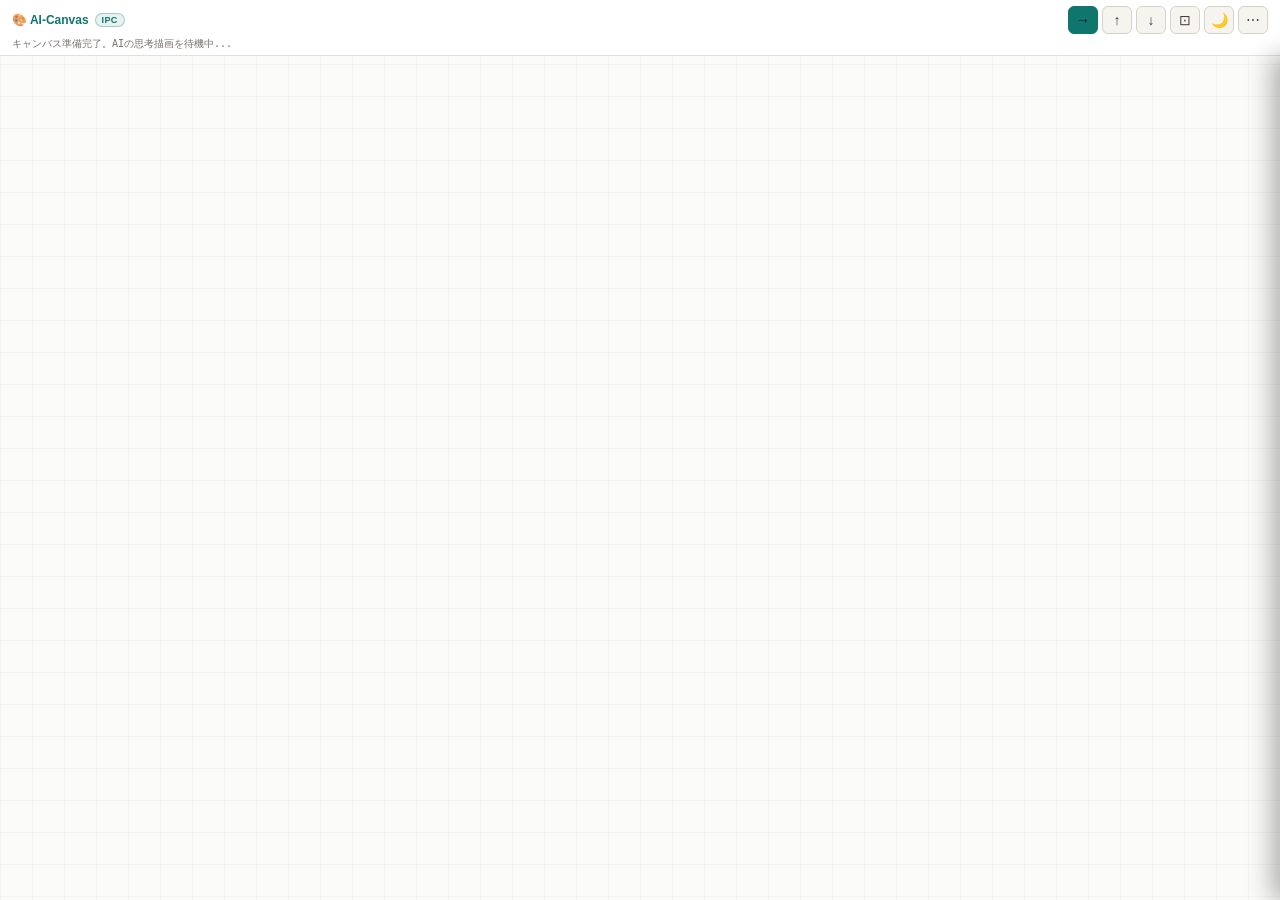
==== index.html @ afdad646 "fix(export)+feat(ui): export シェルを index.export.html 優先に／既定テーマを明るく export: GUI export のシェル取得を index.e" ====
<!DOCTYPE html>
<html lang="ja">
<head>
  <meta charset="UTF-8">
  <title>AI-Canvas — Serverless Interactive Thinking Canvas</title>
  <!-- KaTeX (ローカル最優先 + CDNフォールバック) -->
  <link rel="stylesheet" href="./vendor/katex/katex.min.css" onerror="this.onerror=null;this.href='https://cdn.jsdelivr.net/npm/katex@0.16.11/dist/katex.min.css';" />
  <script src="./vendor/katex/katex.min.js" onerror="this.onerror=null;const s=document.createElement('script');s.src='https://cdn.jsdelivr.net/npm/katex@0.16.11/dist/katex.min.js';document.head.appendChild(s);"></script>
  <style>
    :root {
      /* 🌙 Cool Cyber (デフォルト) */
      --bg-body: #0b0f19;
      --grid-stroke: rgba(255, 255, 255, 0.04);
      --header-bg: rgba(15, 23, 42, 0.88);
      --header-border: #334155;
      --brand-color: #38bdf8;
      --badge-bg: rgba(56, 189, 248, 0.15);
      --badge-border: rgba(56, 189, 248, 0.3);
      --badge-color: #38bdf8;
      --btn-bg: #1e293b;
      --btn-color: #cbd5e1;
      --btn-border: #475569;
      --btn-hover-bg: #334155;
      --btn-hover-color: #f8fafc;
      --btn-hover-border: #38bdf8;
      --log-color: #94a3b8;
      --edge-stroke: #64748b;
      --edge-label: #94a3b8;
      --arrow-fill: #38bdf8;
      --hit-box-fill: #0f172a;
      
      /* コンポーネント共通 */
      --card-bg: #1e293b;
      --card-border: #334155;
      --card-text: #f8fafc;
      --card-sub: #94a3b8;
      --math-bg: #1e293b;
      --math-border: #10b981;
      --math-label: #10b981;
      --math-text: #f8fafc;
      --text-node-bg: rgba(30,41,59,0.85);
      --text-node-border: #475569;
      --text-node-title: #f8fafc;
      --text-node-body: #cbd5e1;
      --svg-node-bg: rgba(15,23,42,0.7);
      --svg-node-border: #f59e0b;
      --svg-node-title: #f59e0b;
      --table-bg: rgba(15,23,42,0.92);
      --table-th-bg: rgba(51,65,85,0.6);
      --table-th-border: #475569;
      --table-th-color: #f8fafc;
      --table-td-border: rgba(255,255,255,0.07);
      --table-td-color: #cbd5e1;
      --table-td-first: #93c5fd;
      --group-bg: rgba(15,23,42,0.45);
      --group-border: #38bdf8;
    }

    body.theme-natural {
      /* ☀️ Natural & White (手作り・生成りノート風) */
      --bg-body: #fbfbfa;
      --grid-stroke: rgba(60, 50, 40, 0.08);
      --header-bg: rgba(255, 255, 255, 0.94);
      --header-border: #e2e0d8;
      --brand-color: #0f766e;
      --badge-bg: rgba(15, 118, 110, 0.1);
      --badge-border: rgba(15, 118, 110, 0.3);
      --badge-color: #0f766e;
      --btn-bg: #f5f4ef;
      --btn-color: #44403c;
      --btn-border: #d6d3c7;
      --btn-hover-bg: #e7e5dc;
      --btn-hover-color: #1c1917;
      --btn-hover-border: #0f766e;
      --log-color: #78716c;
      --edge-stroke: #78716c;
      --edge-label: #57534e;
      --arrow-fill: #44403c;
      --hit-box-fill: #ffffff;
      
      /* コンポーネント共通 (生成り・紙・万年筆風) */
      --card-bg: #ffffff;
      --card-border: #dcd9ce;
      --card-text: #1c1917;
      --card-sub: #78716c;
      --math-bg: #f0fdf4;
      --math-border: #059669;
      --math-label: #047857;
      --math-text: #064e3b;
      --text-node-bg: #ffffff;
      --text-node-border: #d6d3c7;
      --text-node-title: #1c1917;
      --text-node-body: #44403c;
      --svg-node-bg: #fffbeb;
      --svg-node-border: #d97706;
      --svg-node-title: #b45309;
      --table-bg: #ffffff;
      --table-th-bg: #f5f4ef;
      --table-th-border: #d6d3c7;
      --table-th-color: #1c1917;
      --table-td-border: rgba(0,0,0,0.06);
      --table-td-color: #44403c;
      --table-td-first: #0f766e;
      --group-bg: rgba(245, 244, 239, 0.65);
      --group-border: #78716c;
    }

    * { box-sizing: border-box; margin: 0; padding: 0; user-select: none; }
    button, input, select, textarea { font-family: inherit; }
    body, html {
      width: 100%; height: 100%; overflow: hidden;
      font-family: -apple-system, BlinkMacSystemFont, "Segoe UI", "Hiragino Sans", "Hiragino Kaku Gothic ProN", "Yu Gothic UI", "Yu Gothic", Meiryo, sans-serif;
      background: var(--bg-body); color: var(--card-text); transition: background 0.25s, color 0.25s;
    }

    :root { --header-h: 56px; }

    /* 上部ヘッダー（コンパクト・2段） */
    #header {
      position: absolute; top: 0; left: 0; right: 0; height: var(--header-h);
      background: var(--header-bg); backdrop-filter: blur(10px);
      border-bottom: 1px solid var(--header-border);
      display: flex; flex-direction: column; justify-content: center;
      padding: 4px 12px 2px; z-index: 1000; transition: all 0.25s; gap: 2px;
    }
    .header-row { display: flex; align-items: center; width: 100%; min-height: 0; }
    .header-main { justify-content: space-between; gap: 8px; }
    .header-log { height: 16px; }
    .brand { font-size: 12px; font-weight: 700; color: var(--brand-color); display: flex; align-items: center; gap: 6px; flex-shrink: 0; }
    .badge { font-size: 9px; font-weight: 600; padding: 1px 6px; border-radius: 999px; letter-spacing: 0.04em; }
    .badge-ipc { background: var(--badge-bg); color: var(--badge-color); border: 1px solid var(--badge-border); }
    .toolbar-primary { display: flex; align-items: center; gap: 4px; flex-wrap: wrap; justify-content: flex-end; }
    .btn-group { display: flex; gap: 4px; align-items: center; }
    .btn { background: var(--btn-bg); color: var(--btn-color); border: 1px solid var(--btn-border); padding: 4px 10px; border-radius: 6px; font-size: 11px; font-weight: 600; cursor: pointer; transition: all 0.2s; }
    .btn:hover { background: var(--btn-hover-bg); color: var(--btn-hover-color); border-color: var(--btn-hover-border); }
    .btn-icon {
      background: var(--btn-bg); color: var(--btn-color); border: 1px solid var(--btn-border);
      width: 30px; height: 28px; padding: 0; border-radius: 6px; font-size: 14px; line-height: 1;
      cursor: pointer; transition: all 0.2s; display: inline-flex; align-items: center; justify-content: center;
    }
    .btn-icon:hover { background: var(--btn-hover-bg); color: var(--btn-hover-color); border-color: var(--btn-hover-border); }
    .layout-dir-btn.active { background: var(--brand-color, #38bdf8); color: #0b1220; border-color: var(--brand-color, #38bdf8); font-weight: 700; }
    .menu-wrap { position: relative; }
    .header-menu {
      position: absolute; right: 0; top: calc(100% + 4px); min-width: 168px;
      background: var(--header-bg); border: 1px solid var(--header-border); border-radius: 8px;
      box-shadow: 0 8px 24px rgba(0,0,0,0.35); padding: 4px; z-index: 1100;
    }
    .header-menu.hidden { display: none; }
    .header-menu .menu-item {
      display: block; width: 100%; text-align: left; background: none; border: none;
      color: var(--btn-color); font-size: 11px; font-weight: 600; padding: 8px 10px; border-radius: 6px; cursor: pointer;
    }
    .header-menu .menu-item:hover { background: var(--btn-hover-bg); color: var(--btn-hover-color); }
    #log-bar { font-size: 10px; color: var(--log-color); font-family: monospace; white-space: nowrap; overflow: hidden; text-overflow: ellipsis; width: 100%; }

    /* メインキャンバス */
    #canvas { width: 100%; height: 100%; display: block; }
    .grid-line { stroke: var(--grid-stroke); stroke-width: 1; }

    /* 共通オブジェクトスタイル */
    .canvas-obj { cursor: grab; touch-action: none; user-select: none; }
    .canvas-obj:active { cursor: grabbing; }
    .canvas-obj.dragging { filter: drop-shadow(0 14px 28px rgba(0,0,0,0.75)); }

    /* エッジ */
    .edge-path { fill: none; stroke-linecap: round; stroke-width: 1.6; }
    .edge-path:not([stroke]) { stroke: var(--edge-stroke); }
    .edge-label:not([fill]) { fill: var(--edge-label); }
    .edge-label { font-size: 11px; font-weight: 600; text-anchor: middle; dominant-baseline: middle; }

    /* HTML foreignObject スタイル (ドラッグが親要素に確実に届くよう設定) */
    foreignObject { pointer-events: none; }
    .html-container { width: 100%; height: 100%; overflow: hidden; }

    /* 🌟 選択中ノードのフォーカスハイライト */
    .canvas-obj.selected > rect:first-child {
      filter: drop-shadow(0 0 12px rgba(56, 189, 248, 0.95)) !important;
      stroke: var(--brand-color) !important;
      stroke-width: 2.5px !important;
    }
    /* 🌟 グループ選択時の破線枠ハイライト */
    .canvas-obj[data-type="group"].selected > rect:first-child {
      stroke-dasharray: 8, 4 !important;
      stroke-width: 2.8px !important;
      filter: drop-shadow(0 0 14px rgba(56, 189, 248, 0.9)) !important;
    }

    /* 🌟 エッジ選択時のフォーカスハイライト (+0.5KB 設計) */
    .edge-path.selected {
      stroke: var(--brand-color) !important;
      stroke-width: 4.5px !important;
      filter: drop-shadow(0 0 10px rgba(56, 189, 248, 0.95)) !important;
    }
    .edge-label.selected {
      fill: var(--brand-color) !important;
      font-weight: 800 !important;
    }

    

    /* 🔗 ドラッグ結線プレビュー線 */
    #temp-edge {
      fill: none; stroke: var(--brand-color); stroke-width: 2.5; stroke-dasharray: 4,4;
      pointer-events: none; display: none;
    }

    /* 📄 詳細パネル (Side Slide-in Drawer) */
    #detail-panel {
      position: absolute; top: var(--header-h); right: 0; bottom: 0; width: 380px; max-width: 90vw;
      background: var(--header-bg); backdrop-filter: blur(16px);
      border-left: 1px solid var(--header-border);
      box-shadow: -8px 0 24px rgba(0,0,0,0.3);
      transform: translateX(100%); transition: transform 0.28s cubic-bezier(0.16, 1, 0.3, 1);
      display: flex; flex-direction: column; z-index: 1050;
      color: var(--card-text); box-sizing: border-box;
    }
    #detail-panel.open {
      transform: translateX(0);
    }
    .panel-header {
      padding: 12px 16px; border-bottom: 1px solid var(--header-border);
      display: flex; align-items: center; justify-content: space-between;
    }
    .panel-badge {
      font-size: 10px; font-weight: 700; padding: 2px 7px; border-radius: 999px; text-transform: uppercase;
      background: var(--badge-bg); color: var(--badge-color); border: 1px solid var(--badge-border);
    }
    .panel-close-btn {
      background: none; border: none; color: var(--log-color); font-size: 15px; font-weight: 700;
      cursor: pointer; padding: 3px 7px; border-radius: 4px; transition: all 0.2s;
    }
    .panel-close-btn:hover {
      background: rgba(255,255,255,0.1); color: var(--card-text);
    }
    .panel-content {
      flex: 1; overflow-y: auto; padding: 16px 20px; font-size: 13px; line-height: 1.65;
    }
    .panel-content h1 { font-size: 16px; font-weight: 800; margin: 8px 0 6px 0; color: var(--card-text); border-bottom: 1px solid var(--header-border); padding-bottom: 4px; }
    .panel-content h2 { font-size: 14px; font-weight: 700; margin: 10px 0 4px 0; color: var(--card-text); }
    .panel-content p { margin: 8px 0; color: var(--card-text); }
    .panel-content ul { margin: 6px 0 10px 18px; padding: 0; color: var(--card-text); }
    .panel-content li { margin-bottom: 4px; }
    .panel-content strong { color: var(--brand-color); font-weight: 700; }
    .panel-content .math-block { margin: 12px 0; padding: 10px 12px; background: var(--math-bg); border-radius: 8px; border: 1px solid var(--math-border); text-align: center; overflow-x: auto; max-width: 100%; }
    table.canvas-data-table {
      width: 100%; border-collapse: collapse; font-size: 11px; text-align: left;
    }
    .panel-content table.canvas-data-table { margin: 10px 0 14px; }
    table.canvas-data-table th,
    table.canvas-data-table td {
      border: 1px solid var(--table-td-border); padding: 5px 8px; vertical-align: top;
    }
    table.canvas-data-table th {
      background: var(--table-th-bg); color: var(--table-th-color); font-weight: 700;
      border-color: var(--table-th-border);
    }
    table.canvas-data-table td { color: var(--table-td-color); }
    table.canvas-data-table tr.canvas-table-stripe td {
      background: rgba(255, 255, 255, 0.03);
    }
    body.theme-natural table.canvas-data-table tr.canvas-table-stripe td {
      background: rgba(0, 0, 0, 0.02);
    }
    table.canvas-data-table td.canvas-table-lead {
      color: var(--table-td-first); font-weight: 600;
    }
    .panel-conn-section { margin-top: 18px; padding-top: 12px; border-top: 1px solid var(--header-border); }
    .panel-conn-section h2 { font-size: 12px; margin-bottom: 8px; }
    .panel-conn-section ul { list-style: none; margin: 0; padding: 0; }
    .panel-conn-section li { margin-bottom: 6px; }
    .panel-conn-jump {
      background: none; border: 1px solid var(--header-border); color: var(--brand-color);
      font-size: 11px; padding: 4px 8px; border-radius: 6px; cursor: pointer; width: 100%; text-align: left;
    }
    .panel-conn-jump:hover { background: rgba(56, 189, 248, 0.08); border-color: var(--brand-color); }
    #help-overlay {
      position: fixed; inset: 0; background: rgba(0,0,0,0.55); z-index: 2000; display: none;
      align-items: center; justify-content: center; padding: 24px;
    }
    #help-overlay.open { display: flex; }
    #help-overlay .help-card {
      max-width: 420px; background: var(--header-bg); border: 1px solid var(--header-border);
      border-radius: 12px; padding: 20px 22px; font-size: 13px; line-height: 1.55; box-shadow: 0 16px 48px rgba(0,0,0,0.35);
    }
    #help-overlay h2 { font-size: 15px; margin-bottom: 10px; }
    #help-overlay kbd { font-family: monospace; font-size: 11px; padding: 2px 5px; border-radius: 4px; background: var(--btn-bg); border: 1px solid var(--btn-border); }
    .panel-footer {
      padding: 10px 16px; border-top: 1px solid var(--header-border); font-size: 11px; color: var(--log-color);
      background: rgba(0,0,0,0.04); display: flex; justify-content: space-between; align-items: center;
    }

    

    /* 🌟 アプリ全体スプリットレイアウト */
    #app-container {
      display: flex; width: 100vw; height: 100vh; overflow: hidden;
      background: var(--bg-body); position: relative;
    }

    

    

    /* 🎨 キャンバス側ペイン */
    #canvas-pane {
      flex: 1; height: 100%; position: relative; overflow: hidden;
    }

    
  </style>
</head>
<body class="theme-natural">

  <div id="app-container">
    

    <!-- 🎨 キャンバスペイン -->
    <div id="canvas-pane">
      

      <div id="header">
        <div class="header-row header-main">
          <div class="brand">
            <span>🎨 AI-Canvas</span>
            <span class="badge badge-ipc" title="WebView2 IPC・ポートゼロ">IPC</span>
          </div>
          <div class="toolbar-primary">
            <button type="button" class="btn-icon layout-dir-btn active" data-dir="LR" title="横に整列 (→)" aria-label="横に整列" onclick="Canvas.autoLayout('LR')">→</button>
            <button type="button" class="btn-icon layout-dir-btn" data-dir="BT" title="縦・下から上へ (↑)" aria-label="縦に整列（上向き）" onclick="Canvas.autoLayout('BT')">↑</button>
            <button type="button" class="btn-icon layout-dir-btn" data-dir="TB" title="縦・上から下へ (↓)" aria-label="縦に整列（下向き）" onclick="Canvas.autoLayout('TB')">↓</button>
            <button type="button" class="btn-icon" title="全体表示 (Fit)" aria-label="全体表示" onclick="Canvas.fitView()">⊡</button>
            <button type="button" class="btn-icon" id="theme-btn" title="Cool Cyber へ" aria-label="テーマ切替" onclick="Canvas.toggleTheme()">🌙</button>
            <div class="menu-wrap">
              <button type="button" class="btn-icon" title="その他" aria-label="その他メニュー" onclick="Canvas.toggleHeaderMenu()">⋯</button>
              <div id="header-menu" class="header-menu hidden">
                <button type="button" class="menu-item" onclick="Canvas.clear(); Canvas.toggleHeaderMenu(true)">🧹 リセット</button>
                <button type="button" class="menu-item" onclick="Canvas.exportHTML(); Canvas.toggleHeaderMenu(true)">💾 単体HTML保存</button>
                <button type="button" class="menu-item" id="menu-detail-only" onclick="Canvas.toggleDetailOnly()">📄 詳細: 常に開く</button>
              </div>
            </div>
          </div>
        </div>
        <div class="header-row header-log">
          <div id="log-bar">キャンバス準備完了。AIの思考描画を待機中...</div>
        </div>
      </div>

      <!-- 📄 詳細パネル (Side Slide-in Drawer) -->
      <div id="detail-panel">
        <div class="panel-header">
          <div style="display:flex; align-items:center; gap:8px;">
            <span id="panel-type-badge" class="panel-badge">CARD</span>
            <span id="panel-node-id" style="font-size:12px; font-family:monospace; color:var(--log-color);">#id</span>
          </div>
          <div style="display:flex; align-items:center; gap:2px;">
            
            <button class="panel-close-btn" onclick="Canvas.closeDetailPanel()" title="閉じる (Esc)">✕</button>
          </div>
        </div>
        <div id="panel-body" class="panel-content"></div>
        <div class="panel-footer">
          <span id="panel-connections">🔗 接続: なし</span>
          <span style="font-size:10px; opacity:0.7;">キー: [↑↓←→] 移動 / [Esc] 閉じる</span>
        </div>
      </div>

      <div id="help-overlay" role="dialog" aria-label="ショートカットヘルプ" onclick="if(event.target===this)Canvas.toggleHelp(false)">
        <div class="help-card" onclick="event.stopPropagation()">
          <h2>ショートカット</h2>
          <p><kbd>↑↓←→</kbd> 近傍ノードへフォーカス（詳細パネルが開いているときだけ内容も更新）</p>
          <p><kbd>Esc</kbd> 詳細パネルを閉じる（選択リングは維持）</p>
          <p><kbd>?</kbd> このヘルプの表示 / 閉じる</p>
          <p style="margin-top:12px;font-size:11px;color:var(--log-color);">ノードをクリックすると詳細パネルを開きます。</p>
          <button type="button" class="btn-icon" style="margin-top:14px;width:100%;" onclick="Canvas.toggleHelp(false)">閉じる</button>
        </div>
      </div>

      

      <svg id="canvas">
        <defs>
          <!-- グリッド -->
          <pattern id="grid" width="32" height="32" patternUnits="userSpaceOnUse">
            <path d="M 32 0 L 0 0 0 32" fill="none" class="grid-line" />
          </pattern>
          <!-- 矢印マーカー -->
          <marker id="arrow" viewBox="0 0 10 10" refX="8" refY="5" markerWidth="6" markerHeight="6" orient="auto-start-reverse">
            <path id="arrow-path" d="M 0 1.5 L 8 5 L 0 8.5 z" fill="var(--arrow-fill)" />
          </marker>
        </defs>

        <rect width="100%" height="100%" fill="url(#grid)" />

        <!-- レイヤー -->
        <g id="edges-layer"></g>
        <path id="temp-edge" />
        <g id="objects-layer"></g>
      </svg>
    </div> <!-- /#canvas-pane -->
  </div> <!-- /#app-container -->

  <script type="text/plain" id="canvas-initial-dsl" data-encoding="base64"></script>

  <script>
    // 汎用安全数値ヘルパー (グローバル)
    function safeNum(val, fallback = 0) {
      const n = Number(val);
      return isFinite(n) ? n : fallback;
    }

    function safeFixed(val, digits = 1) {
      const n = Number(val);
      return isFinite(n) ? n.toFixed(digits) : "0.0";
    }

    // DSL の \n を改行へ戻す。$...$ / $$...$$ の内側は LaTeX（\nu 等）を保護する。
    // これにより、英文行頭など「改行の直後が英字」の場合でも改行が復元される。
    function unescapeDetailMarkdown(raw) {
      if (!raw) return '';
      const s = String(raw);
      let out = '';
      let inMath = false;
      for (let i = 0; i < s.length; i++) {
        const ch = s[i];
        if (ch === '$') {
          if (s[i + 1] === '$') { inMath = !inMath; out += '$$'; i++; }
          else { inMath = !inMath; out += '$'; }
          continue;
        }
        if (ch === '\\' && s[i + 1] === 'n') {
          const next = s[i + 2];
          if (!inMath || next === undefined || !/[a-zA-Z]/.test(next)) {
            out += '\n';
            i++;
            continue;
          }
        }
        out += ch;
      }
      return out;
    }

    // SVG 断片の軽量サニタイズ（script / foreignObject / on* ハンドラ / javascript: を除去）。
    // 注: DSL はローカル作者（人間・AI）を信頼する前提。本関数は defense-in-depth。
    function sanitizeSvgMarkup(raw) {
      if (raw == null) return '';
      return String(raw)
        .replace(/<\s*script[\s\S]*?<\s*\/\s*script\s*>/gi, '')
        .replace(/<\s*script\b[^>]*>/gi, '')
        .replace(/<\s*foreignObject[\s\S]*?<\s*\/\s*foreignObject\s*>/gi, '')
        .replace(/\son[a-z]+\s*=\s*("[^"]*"|'[^']*'|[^\s>]+)/gi, '')
        .replace(/(href|xlink:href)\s*=\s*("|')?\s*javascript:[^"'>\s]*/gi, '');
    }

    function normalizeLatexForKatex(expr) {
      if (expr == null) return '';
      let s = String(expr).replace(/\u00a5/g, '\\').replace(/¥/g, '\\').trim();
      let prev;
      do {
        prev = s;
        s = s.replace(/\\{2}(?=[a-zA-Z])/g, '\\');
      } while (s !== prev);
      return s;
    }

    const CANVAS_SCHEMA_VERSION = 1;

    function renderKatexInto(container, expr, displayMode) {
      const clean = normalizeLatexForKatex(expr);
      if (!clean) return;
      const run = () => {
        if (!window.katex) return false;
        try {
          container.textContent = '';
          katex.render(clean, container, { displayMode: !!displayMode, throwOnError: false });
          return true;
        } catch (e) {
          container.textContent = clean;
          return false;
        }
      };
      if (!run()) {
        let retries = 0;
        const timer = setInterval(() => {
          retries += 1;
          if (run() || retries > 30) clearInterval(timer);
        }, 100);
      }
    }

    const INLINE_MD_TOKEN = /(\$\$[\s\S]+?\$\$|\$(?:\\.|[^\$\\])+\$|\*\*[^*]+\*\*|`[^`]+`)/g;

    function renderInlineFormatting(text, container) {
      if (!text) return;
      const parts = String(text).split(INLINE_MD_TOKEN);
      parts.forEach(part => {
        if (!part) return;
        if (part.startsWith('$$') && part.endsWith('$$')) {
          const span = document.createElement('span');
          span.className = 'math-block';
          renderKatexInto(span, part.slice(2, -2), true);
          container.appendChild(span);
        } else if (part.startsWith('$') && part.endsWith('$')) {
          const span = document.createElement('span');
          renderKatexInto(span, part.slice(1, -1), false);
          container.appendChild(span);
        } else if (part.startsWith('**') && part.endsWith('**')) {
          const strong = document.createElement('strong');
          renderInlineFormatting(part.slice(2, -2), strong);
          container.appendChild(strong);
        } else if (part.startsWith('`') && part.endsWith('`')) {
          const code = document.createElement('code');
          code.style.cssText = 'background:rgba(255,255,255,0.08); padding:2px 5px; border-radius:4px; font-size:11px; font-family:monospace;';
          code.textContent = part.slice(1, -1);
          container.appendChild(code);
        } else {
          container.appendChild(document.createTextNode(part));
        }
      });
    }

    const CanvasTable = (function () {
      function isMarkdownRow(line) {
        const t = String(line).trim();
        return t.length > 0 && t.startsWith('|') && t.endsWith('|');
      }

      function isMarkdownSeparator(line) {
        const t = String(line).trim();
        if (!isMarkdownRow(t)) return false;
        return t.replace(/\|/g, '').replace(/[\s:\-]/g, '').length === 0;
      }

      function parseMarkdownCells(line) {
        const t = String(line).trim();
        return t.slice(1, -1).split('|').map((c) => c.trim());
      }

      function parseNodeFields(headersRaw, rowsRaw) {
        const headers = String(headersRaw || '')
          .split(',')
          .map((s) => s.trim())
          .filter(Boolean);
        const rows = String(rowsRaw || '')
          .split(';')
          .map((r) => r.trim())
          .filter(Boolean)
          .map((r) => r.split('|').map((c) => c.trim()));
        return { headers, rows };
      }

      function parseMarkdownBlock(block) {
        const spec = { headers: [], rows: [] };
        if (!block || !block.length) return spec;
        let bodyStart = 0;
        if (block.length > 1 && isMarkdownSeparator(block[1])) {
          spec.headers = parseMarkdownCells(block[0]);
          bodyStart = 2;
        }
        for (let i = bodyStart; i < block.length; i++) {
          spec.rows.push(parseMarkdownCells(block[i]));
        }
        return spec;
      }

      function estimateSize(spec) {
        const colCount = Math.max(
          1,
          spec.headers.length,
          spec.rows[0] ? spec.rows[0].length : 0
        );
        const rowCount = Math.max(1, spec.rows.length);
        const headerRows = spec.headers.length ? 1 : 0;
        return {
          w: Math.max(220, Math.min(560, colCount * 115 + 24)),
          h: Math.max(90, 36 + (rowCount + headerRows) * 28 + 16)
        };
      }

      function fillCell(el, text, richFn) {
        if (richFn) richFn(String(text == null ? '' : text), el);
        else el.textContent = text == null ? '' : String(text);
      }

      function appendTable(container, spec, opts) {
        if (!container || !spec) return null;
        opts = opts || {};
        const tbl = document.createElement('table');
        tbl.className = opts.tableClass || 'canvas-data-table';
        const richFn = opts.richCells || null;
        const stripe = opts.stripe !== false;
        const leadCol = !!opts.firstColEmphasis;

        if (spec.headers && spec.headers.length) {
          const thead = document.createElement('thead');
          const tr = document.createElement('tr');
          spec.headers.forEach((h) => {
            const th = document.createElement('th');
            fillCell(th, h, richFn);
            tr.appendChild(th);
          });
          thead.appendChild(tr);
          tbl.appendChild(thead);
        }

        if (spec.rows && spec.rows.length) {
          const tbody = document.createElement('tbody');
          spec.rows.forEach((cells, idx) => {
            const tr = document.createElement('tr');
            if (stripe && idx % 2 === 1) tr.classList.add('canvas-table-stripe');
            cells.forEach((c, cIdx) => {
              const td = document.createElement('td');
              if (leadCol && cIdx === 0) td.classList.add('canvas-table-lead');
              fillCell(td, c, richFn);
              tr.appendChild(td);
            });
            tbody.appendChild(tr);
          });
          tbl.appendChild(tbody);
        }

        container.appendChild(tbl);
        return tbl;
      }

      return {
        isMarkdownRow,
        isMarkdownSeparator,
        parseNodeFields,
        parseMarkdownBlock,
        estimateSize,
        appendTable
      };
    })();

    function utf8FromBase64(b64) {
      const bin = atob(b64);
      const bytes = new Uint8Array(bin.length);
      for (let i = 0; i < bin.length; i++) bytes[i] = bin.charCodeAt(i);
      return new TextDecoder('utf-8').decode(bytes);
    }

    function utf8ToBase64(text) {
      const bytes = new TextEncoder().encode(String(text));
      let bin = '';
      bytes.forEach((b) => { bin += String.fromCharCode(b); });
      return btoa(bin);
    }

    function readEmbeddedDsl() {
      const el = document.getElementById('canvas-initial-dsl');
      if (!el) return '';
      const raw = (el.textContent || '').trim();
      if (!raw) return '';
      try {
        if (el.getAttribute('data-encoding') === 'base64') {
          return utf8FromBase64(raw);
        }
        return raw;
      } catch (err) {
        console.error('[readEmbeddedDsl]', err);
        return '';
      }
    }

    // =========================================================================
    // 🏛️ 1. Canvas Core (最小不変エンジン)
    // =========================================================================
    const Canvas = window.Canvas = (function() {
      const svg = document.getElementById('canvas');
      const objectsLayer = document.getElementById('objects-layer');
      const edgesLayer = document.getElementById('edges-layer');
      const logBar = document.getElementById('log-bar');

      const objects = new Map(); // id -> { id, type, x, y, w, h, data, el }
      const edges = [];          // [{ u, v, label, style? }]
      const registry = new Map(); // type -> { render: fn, getDimensions: fn }

      function normalizeEdgeStyle(style) {
        if (!style || typeof style !== 'object') return null;
        const out = {};
        const stroke = style.stroke || style.color;
        if (stroke && /^#([0-9a-fA-F]{3}|[0-9a-fA-F]{6})$/.test(String(stroke).trim())) {
          out.stroke = String(stroke).trim();
        }
        if (style.arrow_color && /^#([0-9a-fA-F]{3}|[0-9a-fA-F]{6})$/.test(String(style.arrow_color).trim())) {
          out.arrow_color = String(style.arrow_color).trim();
        }
        if (style.width != null && style.width !== '') {
          const w = Number(style.width);
          if (isFinite(w) && w > 0 && w <= 12) out.width = w;
        }
        if (style.dash != null && String(style.dash).trim()) {
          const dStr = String(style.dash).trim();
          out.dash = (dStr === 'dashed' || dStr === 'true') ? '5,4' : dStr;
        }
        if (style.arrow === 'double') {
          out.arrow = 'double';
        } else if (style.arrow === 'none' || style.arrow === false || style.arrow === 'false' || style.arrow === '0') {
          out.arrow = 'none';
        }
        return Object.keys(out).length ? out : null;
      }

      function edgeStyleFromNodeProps(props) {
        const d = props.edge_dash || props.dash || ((props.edge_style === 'dashed' || props.style === 'dashed') ? '5,4' : undefined);
        return normalizeEdgeStyle({
          stroke: props.edge_color || props.edge_stroke,
          arrow_color: props.edge_arrow_color || props.arrow_color,
          width: props.edge_width,
          dash: d,
          arrow: props.edge_arrow
        });
      }

      // 🌟 エッジ色に一致する矢印マーカーを動的生成・再利用
      function getOrCreateArrowMarker(color) {
        if (!color) return 'url(#arrow)';
        const cleanId = 'arrow_' + String(color).replace(/[^a-zA-Z0-9]/g, '_');
        if (!document.getElementById(cleanId)) {
          const defs = svg.querySelector('defs');
          if (defs) {
            const marker = document.createElementNS('http://www.w3.org/2000/svg', 'marker');
            marker.id = cleanId;
            marker.setAttribute('viewBox', '0 0 10 10');
            marker.setAttribute('refX', '8');
            marker.setAttribute('refY', '5');
            marker.setAttribute('markerWidth', '6');
            marker.setAttribute('markerHeight', '6');
            marker.setAttribute('orient', 'auto-start-reverse');
            const p = document.createElementNS('http://www.w3.org/2000/svg', 'path');
            p.setAttribute('d', 'M 0 1.5 L 8 5 L 0 8.5 z');
            p.setAttribute('fill', color);
            marker.appendChild(p);
            defs.appendChild(marker);
          }
        }
        return `url(#${cleanId})`;
      }

      function applyEdgeAppearance(path, lbl, edge) {
        if (!path) return;
        const st = edge.style || {};

        // 注意: SVG の presentation 属性（stroke-width 等）は CSS に負けるため、
        //       inline style で適用する（.edge-path { stroke-width: 2.2 } を上書き）。
        if (st.stroke) {
          path.style.setProperty('stroke', st.stroke);
          if (lbl) lbl.style.setProperty('fill', st.stroke);
        } else {
          path.style.removeProperty('stroke');
          if (lbl) lbl.style.removeProperty('fill');
        }
        if (st.width != null) {
          path.style.setProperty('stroke-width', String(st.width));
        } else {
          path.style.removeProperty('stroke-width');
        }
        if (st.dash) {
          path.style.setProperty('stroke-dasharray', st.dash);
        } else {
          path.style.removeProperty('stroke-dasharray');
        }
        const markerColor = st.arrow_color || st.stroke || '';
        if (st.arrow === 'none' || st.arrow === false) {
          path.removeAttribute('marker-end');
          path.removeAttribute('marker-start');
        } else if (st.arrow === 'double') {
          const m = getOrCreateArrowMarker(markerColor);
          path.setAttribute('marker-end', m);
          path.setAttribute('marker-start', m);
        } else {
          path.setAttribute('marker-end', getOrCreateArrowMarker(markerColor));
          path.removeAttribute('marker-start');
        }
      }

      function createEdgeDom(edge, idx) {
        const edgeId = `edge_${edge.u}_${edge.v}_${idx}`;
        const g = document.createElementNS('http://www.w3.org/2000/svg', 'g');
        g.id = edgeId;
        g.classList.add('canvas-edge');
        const safeLabel = String(edge.label || '').replace(/</g, '');
        g.innerHTML = `
            <path id="hit_${edgeId}" class="edge-hitbox" d="" stroke="transparent" stroke-width="18" fill="none" style="pointer-events:stroke; cursor:pointer;" />
            <path id="path_${edgeId}" class="edge-path" marker-end="url(#arrow)" style="cursor:pointer;" />
            <text id="lbl_${edgeId}" class="edge-label" style="cursor:pointer;">${safeLabel}</text>
          `;
        edgesLayer.appendChild(g);
        applyEdgeAppearance(
          document.getElementById('path_' + edgeId),
          document.getElementById('lbl_' + edgeId),
          edge
        );

        // 🌟 エッジ選択イベント
        const hitPath = document.getElementById('hit_' + edgeId);
        const edgePath = document.getElementById('path_' + edgeId);
        const edgeLbl = document.getElementById('lbl_' + edgeId);
        const onEdgeClick = (e) => {
          e.stopPropagation();
          selectEdge(idx);
        };
        if (hitPath) hitPath.addEventListener('click', onEdgeClick);
        if (edgePath) edgePath.addEventListener('click', onEdgeClick);
        if (edgeLbl) edgeLbl.addEventListener('click', onEdgeClick);
      }

      // ズーム＆パンの状態
      let vb = { x: 0, y: 0, w: window.innerWidth || 1080, h: window.innerHeight || 720 };
      function updateViewBox() {
        if (!isFinite(vb.x) || !isFinite(vb.y) || !isFinite(vb.w) || !isFinite(vb.h) || vb.w <= 10 || vb.h <= 10) {
          vb = { x: 0, y: 0, w: window.innerWidth || 1080, h: window.innerHeight || 720 };
        }
        svg.setAttribute('viewBox', `${vb.x} ${vb.y} ${vb.w} ${vb.h}`);
        if (typeof selectedNodeId !== 'undefined' && selectedNodeId) updateQuickToolbar(selectedNodeId);
        if (typeof selectedEdgeIdx !== 'undefined' && selectedEdgeIdx !== null) updateEdgeQuickToolbar(selectedEdgeIdx);
      }

      function initZoomPan() {
        vb.w = window.innerWidth || 1080;
        vb.h = window.innerHeight || 720;
        updateViewBox();

        window.addEventListener('resize', () => {
          vb.w = window.innerWidth;
          vb.h = window.innerHeight;
          updateViewBox();
        });

        // ホイールズーム
        svg.addEventListener('wheel', (e) => {
          e.preventDefault();
          const zoomFactor = e.deltaY > 0 ? 1.08 : 0.92;
          const rect = svg.getBoundingClientRect();
          const mouseX = e.clientX - rect.left;
          const mouseY = e.clientY - rect.top;

          const svgX = vb.x + (mouseX / rect.width) * vb.w;
          const svgY = vb.y + (mouseY / rect.height) * vb.h;

          vb.w *= zoomFactor;
          vb.h *= zoomFactor;
          vb.x = svgX - (mouseX / rect.width) * vb.w;
          vb.y = svgY - (mouseY / rect.height) * vb.h;
          updateViewBox();
        }, { passive: false });

        // 背景ドラッグ (パン移動)
        let isPanning = false, startPanX, startPanY;
        svg.addEventListener('pointerdown', (e) => {
          if (e.target.id === 'canvas' || (e.target.tagName === 'rect' && e.target.getAttribute('fill') === 'url(#grid)')) {
            isPanning = true;
            svg.setPointerCapture(e.pointerId);
            startPanX = e.clientX;
            startPanY = e.clientY;
          }
        });
        svg.addEventListener('pointermove', (e) => {
          if (!isPanning) return;
          const rect = svg.getBoundingClientRect();
          const svgW = rect.width > 0 ? rect.width : (window.innerWidth || 1080);
          const svgH = rect.height > 0 ? rect.height : (window.innerHeight || 720);
          const dx = (e.clientX - startPanX) * (vb.w / svgW);
          const dy = (e.clientY - startPanY) * (vb.h / svgH);
          vb.x -= dx;
          vb.y -= dy;
          startPanX = e.clientX;
          startPanY = e.clientY;
          updateViewBox();
        });
        function endPan(e) {
          if (!isPanning) return;
          isPanning = false;
          try { svg.releasePointerCapture(e.pointerId); } catch(_) {}
        }
        svg.addEventListener('pointerup', endPan);
        svg.addEventListener('pointercancel', endPan);
      }

      // 同じノード対（向き問わず）の並行エッジを少しずらすためのオフセット配列を返す
      function computeEdgeOffsets() {
        const groups = new Map();
        edges.forEach((e, i) => {
          const key = e.u < e.v ? `${e.u}|${e.v}` : `${e.v}|${e.u}`;
          if (!groups.has(key)) groups.set(key, []);
          groups.get(key).push(i);
        });
        const offsets = new Array(edges.length).fill(0);
        const gap = 16;
        groups.forEach((list) => {
          if (list.length < 2) return;
          list.forEach((idx, k) => { offsets[idx] = (k - (list.length - 1) / 2) * gap; });
        });
        return offsets;
      }

      function calcEdgePath(ux_raw, uy_raw, uw_raw, uh_raw, vx_raw, vy_raw, vw_raw, vh_raw, off_raw) {
        const off = safeNum(off_raw, 0);
        const ux = safeNum(ux_raw, 0), uy = safeNum(uy_raw, 0);
        const uw = Math.max(20, safeNum(uw_raw, 180)), uh = Math.max(20, safeNum(uh_raw, 80));
        const vx = safeNum(vx_raw, 0), vy = safeNum(vy_raw, 0);
        const vw = Math.max(20, safeNum(vw_raw, 180)), vh = Math.max(20, safeNum(vh_raw, 80));

        const cx_u = ux + uw / 2, cy_u = uy + uh / 2;
        const cx_v = vx + vw / 2, cy_v = vy + vh / 2;
        const dx = cx_v - cx_u, dy = cy_v - cy_u;
        const horizontal = Math.abs(dx) >= Math.abs(dy);
        let p1 = [ux + uw, cy_u], p2 = [vx, cy_v];
        let c1 = [p1[0] + 30, p1[1]], c2 = [p2[0] - 30, p2[1]];

        if (horizontal) {
          if (dx >= 0) {
            p1 = [ux + uw, cy_u]; p2 = [vx, cy_v];
            const dist = Math.max(30, Math.abs(dx) * 0.45);
            c1 = [p1[0] + dist, p1[1]]; c2 = [p2[0] - dist, p2[1]];
          } else {
            p1 = [ux, cy_u]; p2 = [vx + vw, cy_v];
            const dist = Math.max(30, Math.abs(dx) * 0.45);
            c1 = [p1[0] - dist, p1[1]]; c2 = [p2[0] + dist, p2[1]];
          }
        } else {
          if (dy >= 0) {
            p1 = [cx_u, uy + uh]; p2 = [cx_v, vy];
            const dist = Math.max(30, Math.abs(dy) * 0.45);
            c1 = [p1[0], p1[1] + dist]; c2 = [p2[0], p2[1] - dist];
          } else {
            p1 = [cx_u, uy]; p2 = [cx_v, vy + vh];
            const dist = Math.max(30, Math.abs(dy) * 0.45);
            c1 = [p1[0], p1[1] - dist]; c2 = [p2[0], p2[1] + dist];
          }
        }
        // 並行エッジを少しずらす（水平なら Y、垂直なら X 方向）
        if (horizontal) { c1[1] += off; c2[1] += off; } else { c1[0] += off; c2[0] += off; }
        return {
          d: `M ${safeFixed(p1[0])} ${safeFixed(p1[1])} C ${safeFixed(c1[0])} ${safeFixed(c1[1])}, ${safeFixed(c2[0])} ${safeFixed(c2[1])}, ${safeFixed(p2[0])} ${safeFixed(p2[1])}`,
          mx: (safeNum(p1[0]) + safeNum(p2[0])) / 2 + (horizontal ? 0 : off),
          my: (safeNum(p1[1]) + safeNum(p2[1])) / 2 + (horizontal ? off : 0) - 10
        };
      }

      function updateEdges() {
        const offsets = computeEdgeOffsets();
        edges.forEach((edge, idx) => {
          const u = objects.get(edge.u);
          const v = objects.get(edge.v);
          if (!u || !v) return;

          const edgeId = `edge_${edge.u}_${edge.v}_${idx}`;
          const path = document.getElementById('path_' + edgeId);
          const lbl = document.getElementById('lbl_' + edgeId);
          if (!path) return;

          const res = calcEdgePath(u.x, u.y, u.w, u.h, v.x, v.y, v.w, v.h, offsets[idx]);
          const hit = document.getElementById('hit_' + edgeId);
          if (hit) hit.setAttribute('d', res.d);
          path.setAttribute('d', res.d);
          applyEdgeAppearance(path, lbl, edge);
          if (lbl) {
            lbl.setAttribute('x', res.mx);
            lbl.setAttribute('y', res.my);
          }
        });
        if (selectedEdgeIdx !== null) updateEdgeQuickToolbar(selectedEdgeIdx);
      }

      // 🌟 エッジのフォーカス選択管理 & クイックツールバー (+0.5KB)
      let selectedEdgeIdx = null;

      // 🌟 detail を持つノードだけ詳細パネルを開くオプション（既定 off）
      let detailOnlyWithData = false;

      function updateEdgeQuickToolbar(idx) {
        const tb = document.getElementById('edge-quick-toolbar');
        if (!tb) return;
        if (idx === null || idx === undefined || idx < 0 || idx >= edges.length) {
          tb.classList.remove('open');
          return;
        }
        const edge = edges[idx];
        const u = objects.get(edge.u);
        const v = objects.get(edge.v);
        if (!u || !v) {
          tb.classList.remove('open');
          return;
        }
        const res = calcEdgePath(u.x, u.y, u.w, u.h, v.x, v.y, v.w, v.h, computeEdgeOffsets()[idx]);
        const rect = svg.getBoundingClientRect();
        const px = ((res.mx - vb.x) / vb.w) * rect.width;
        const py = ((res.my - vb.y) / vb.h) * rect.height;

        tb.style.left = Math.round(px) + 'px';
        tb.style.top = Math.round(py) + 'px';
        tb.classList.add('open');
      }

      function selectEdge(idx) {
        if (idx !== null && selectedNodeId) {
          const oldNode = document.getElementById('obj_' + selectedNodeId);
          if (oldNode) oldNode.classList.remove('selected');
          selectedNodeId = null;
          window.selectedNodeId = null;
          updateQuickToolbar(null);
        }
        if (selectedEdgeIdx !== null) {
          const oldPath = document.querySelector('.edge-path.selected');
          if (oldPath) oldPath.classList.remove('selected');
          const oldLbl = document.querySelector('.edge-label.selected');
          if (oldLbl) oldLbl.classList.remove('selected');
        }
        if (idx === null || idx < 0 || idx >= edges.length) {
          selectedEdgeIdx = null;
          window.selectedEdgeIdx = null;
          window.selectedEdge = null;
          updateEdgeQuickToolbar(null);
          return;
        }
        selectedEdgeIdx = idx;
        window.selectedEdgeIdx = idx;
        const e = edges[idx];
        window.selectedEdge = { u: e.u, v: e.v, idx: idx, label: e.label, style: e.style };

        const edgeId = `edge_${e.u}_${e.v}_${idx}`;
        const pathEl = document.getElementById('path_' + edgeId);
        const lblEl = document.getElementById('lbl_' + edgeId);
        if (pathEl) pathEl.classList.add('selected');
        if (lblEl) lblEl.classList.add('selected');

        logBar.innerText = `[エッジ選択 🔗] ${e.u} ➔ ${e.v}${e.label ? ' : ' + e.label : ''}`;
        updateEdgeQuickToolbar(idx);

        // エディタ連動
        if (window.EditorApp && window.EditorApp.highlightEdgeLine) {
          window.EditorApp.highlightEdgeLine(e.u, e.v, idx);
        }
      }

      // 🌟 領域（Group）のオートフィット計算 (心地よい余白付き)
      function updateGroups() {
        objects.forEach(gObj => {
          if (gObj.type !== 'group' || !gObj.data || !gObj.data.contains) return;
          const childIds = String(gObj.data.contains)
            .split(/[\s,]+/)
            .map(s => s.trim())
            .filter(Boolean);
          if (childIds.length === 0) return;

          let minX = Infinity, minY = Infinity, maxX = -Infinity, maxY = -Infinity;
          let count = 0;

          childIds.forEach(cId => {
            const child = objects.get(cId);
            if (!child) return;
            const cx = safeNum(child.x, 0);
            const cy = safeNum(child.y, 0);
            const cw = Math.max(20, safeNum(child.w, 180));
            const ch = Math.max(20, safeNum(child.h, 80));

            minX = Math.min(minX, cx);
            minY = Math.min(minY, cy);
            maxX = Math.max(maxX, cx + cw);
            maxY = Math.max(maxY, cy + ch);
            count++;
          });

          if (count === 0 || !isFinite(minX) || !isFinite(maxX)) return;

          // 心地よい余白 (左右・下: 28px, 上部ヘッダー余裕: 38px)
          const pad = 28;
          const padTop = 38;

          gObj.x = minX - pad;
          gObj.y = minY - padTop;
          gObj.w = (maxX - minX) + pad * 2;
          gObj.h = (maxY - minY) + pad + padTop;
          if (gObj.data) {
            gObj.data.x = gObj.x;
            gObj.data.y = gObj.y;
            gObj.data.w = gObj.w;
            gObj.data.h = gObj.h;
          }

          const gEl = document.getElementById('obj_' + gObj.id);
          if (gEl) {
            gEl.setAttribute('transform', `translate(${gObj.x}, ${gObj.y})`);
            const rect = gEl.querySelector('rect');
            if (rect) {
              rect.setAttribute('width', gObj.w);
              rect.setAttribute('height', gObj.h);
            }
            const subText = gEl.querySelector('.group-sub');
            if (subText) {
              subText.setAttribute('y', gObj.h - 12);
            }
          }
        });
      }

      // 🌟 選択・フォーカス状態と詳細パネル管理
      let selectedNodeId = null;

      // 🌟 マイクロMarkdown & KaTeX & SVG レンダラー (容量ゼロ・30行軽量エンジン)
      function renderMicroMarkdown(md, container) {
        if (!md) return;
        const lines = md.split('\n');
        let listEl = null;

        for (let li = 0; li < lines.length; li++) {
          const line = lines[li].trim();
          if (!line) {
            listEl = null;
            continue;
          }

          if (CanvasTable.isMarkdownRow(line)) {
            listEl = null;
            const block = [];
            while (li < lines.length && CanvasTable.isMarkdownRow(lines[li].trim())) {
              block.push(lines[li].trim());
              li++;
            }
            li--;
            CanvasTable.appendTable(container, CanvasTable.parseMarkdownBlock(block), {
              richCells: renderInlineFormatting
            });
            continue;
          }

          if (line.startsWith('# ')) {
            listEl = null;
            const h1 = document.createElement('h1');
            renderInlineFormatting(line.slice(2).trim(), h1);
            container.appendChild(h1);
            continue;
          }
          if (line.startsWith('## ')) {
            listEl = null;
            const h2 = document.createElement('h2');
            renderInlineFormatting(line.slice(3).trim(), h2);
            container.appendChild(h2);
            continue;
          }

          if (line.startsWith('- ') || line.startsWith('* ')) {
            if (!listEl) {
              listEl = document.createElement('ul');
              container.appendChild(listEl);
            }
            const liEl = document.createElement('li');
            renderInlineFormatting(line.slice(2).trim(), liEl);
            listEl.appendChild(liEl);
            continue;
          }
          listEl = null;

          if (line.startsWith('$$') && line.endsWith('$$') && line.length > 4) {
            const mathBox = document.createElement('div');
            mathBox.className = 'math-block';
            renderKatexInto(mathBox, line.slice(2, -2), true);
            container.appendChild(mathBox);
            continue;
          }

          if (line.startsWith('<svg') && line.endsWith('</svg>')) {
            const svgBox = document.createElement('div');
            svgBox.style.cssText = 'margin:12px 0; text-align:center; overflow-x:auto;';
            svgBox.innerHTML = sanitizeSvgMarkup(line);
            container.appendChild(svgBox);
            continue;
          }

          const p = document.createElement('p');
          renderInlineFormatting(line, p);
          container.appendChild(p);
        }
      }

      function isDetailPanelOpen() {
        const panel = document.getElementById('detail-panel');
        return !!(panel && panel.classList.contains('open'));
      }

      function updateConnectionSummary(id) {
        const connLabel = document.getElementById('panel-connections');
        if (!connLabel || !id) return;
        const inCount = edges.filter(e => e.v === id).length;
        const outCount = edges.filter(e => e.u === id).length;
        connLabel.textContent = `🔗 接続: ← 入力 ${inCount}件 / 出力 → ${outCount}件`;
      }

      function appendConnectionSection(id, body) {
        const incoming = edges.filter(e => e.v === id);
        const outgoing = edges.filter(e => e.u === id);
        if (!incoming.length && !outgoing.length) return;

        const sec = document.createElement('div');
        sec.className = 'panel-conn-section';
        const h2 = document.createElement('h2');
        h2.textContent = '接続一覧';
        sec.appendChild(h2);
        const ul = document.createElement('ul');

        const addRow = (dir, peerId, label) => {
          const li = document.createElement('li');
          const btn = document.createElement('button');
          btn.type = 'button';
          btn.className = 'panel-conn-jump';
          const arrow = dir === 'in' ? '←' : '→';
          const lbl = label ? ` 「${label}」` : '';
          btn.textContent = `${arrow} ${peerId}${lbl}`;
          btn.addEventListener('click', (ev) => {
            ev.stopPropagation();
            selectNode(peerId, { openDetail: true });
          });
          li.appendChild(btn);
          ul.appendChild(li);
        };

        incoming.forEach(e => addRow('in', e.u, e.label));
        outgoing.forEach(e => addRow('out', e.v, e.label));
        sec.appendChild(ul);
        body.appendChild(sec);
      }

      // 🛠️ ノード & グループ頭上クイック・ツールバーの位置更新
      function updateQuickToolbar(id) {
        const tbNode = document.getElementById('quick-toolbar');
        const tbGroup = document.getElementById('group-quick-toolbar');
        if (!id || !objects.has(id)) {
          if (tbNode) tbNode.classList.remove('open');
          if (tbGroup) tbGroup.classList.remove('open');
          return;
        }
        const obj = objects.get(id);
        const rect = svg.getBoundingClientRect();

        if (obj.type === 'group') {
          if (tbNode) tbNode.classList.remove('open');
          if (!tbGroup) return;
          // グループ見出し（左上バッジ付近）の少し上に配置
          const px = ((obj.x + 130 - vb.x) / vb.w) * rect.width;
          const py = ((obj.y + 10 - vb.y) / vb.h) * rect.height;
          tbGroup.style.left = Math.round(px) + 'px';
          tbGroup.style.top = Math.round(py) + 'px';
          tbGroup.classList.add('open');
        } else {
          if (tbGroup) tbGroup.classList.remove('open');
          if (!tbNode) return;
          const px = ((obj.x + obj.w / 2 - vb.x) / vb.w) * rect.width;
          const py = ((obj.y - vb.y) / vb.h) * rect.height;
          tbNode.style.left = Math.round(px) + 'px';
          tbNode.style.top = Math.round(py) + 'px';
          tbNode.classList.add('open');
        }
      }

      function selectNode(id, opts) {
        const openDetail = !opts || opts.openDetail !== false;

        if (selectedNodeId) {
          const oldEl = document.getElementById('obj_' + selectedNodeId);
          if (oldEl) oldEl.classList.remove('selected');
        }

        if (!id || !objects.has(id)) {
          selectedNodeId = null;
          window.selectedNodeId = null;
          closeDetailPanel({ clearSelection: true });
          updateQuickToolbar(null);
          return;
        }

        const obj = objects.get(id);

        selectEdge(null);
        selectedNodeId = id;
        window.selectedNodeId = id;
        const el = document.getElementById('obj_' + id);
        if (el) el.classList.add('selected');

        if (obj.type === 'group') {
          closeDetailPanel({ clearSelection: false });
          updateQuickToolbar(id);
          const childCount = obj.data && obj.data.contains ? String(obj.data.contains).split(/[\s,]+/).filter(Boolean).length : 0;
          logBar.innerText = `[選択 🔲] グループ '${id}' (所属ノード: ${childCount}件)`;
          if (window.EditorApp && window.EditorApp.highlightNodeLine) {
            window.EditorApp.highlightNodeLine(id);
          }
          return;
        }

        updateConnectionSummary(id);

        if (!openDetail) {
          logBar.innerText = `[フォーカス] ノード '${id}'`;
          return;
        }

        // detail を持つノードだけ詳細パネルを開くオプション:
        // detail が無ければパネルを開かず（開いていれば閉じ）、選択リングだけ残す。
        if (detailOnlyWithData && !(obj.data && obj.data.detail)) {
          closeDetailPanel({ clearSelection: false });
          updateConnectionSummary(id);
          updateQuickToolbar(id);
          logBar.innerText = `[フォーカス] ノード '${id}'（detail なし → 詳細パネル非表示）`;
          return;
        }

        const panel = document.getElementById('detail-panel');
        const badge = document.getElementById('panel-type-badge');
        const idLabel = document.getElementById('panel-node-id');
        const body = document.getElementById('panel-body');

        if (panel && body) {
          if (badge) badge.textContent = obj.type.toUpperCase();
          if (idLabel) idLabel.textContent = '#' + obj.id;

          body.innerHTML = '';
          const d = obj.data || {};

          if (d.detail) {
            renderMicroMarkdown(unescapeDetailMarkdown(d.detail), body);
          } else {
            // 容量ゼロ設計：既存属性から自動生成
            const titleEl = document.createElement('h1');
            titleEl.textContent = d.title || obj.id;
            body.appendChild(titleEl);

            if (d.sub) {
              const subEl = document.createElement('p');
              subEl.style.cssText = 'color:var(--card-sub); font-size:12px; margin-top:-2px;';
              subEl.textContent = d.sub;
              body.appendChild(subEl);
            }

            if (d.content) {
              const contentEl = document.createElement('p');
              contentEl.textContent = d.content;
              body.appendChild(contentEl);
            }
          }

          // 型固有の内容は detail の有無に関わらず表示（math の LaTeX・svg・table が消えないように）
          if (obj.type === 'math' && d.latex) {
            const mathBox = document.createElement('div');
            mathBox.className = 'math-block';
            renderKatexInto(mathBox, d.latex, true);
            body.appendChild(mathBox);
          }

          if (obj.type === 'svg' && d.svg_content) {
            const svgBox = document.createElement('div');
            svgBox.style.cssText = 'margin:12px 0; text-align:center;';
            svgBox.innerHTML = sanitizeSvgMarkup(d.svg_content);
            body.appendChild(svgBox);
          }

          if (obj.type === 'table' && (d.headers || d.rows)) {
            CanvasTable.appendTable(
              body,
              CanvasTable.parseNodeFields(d.headers || d.cols, d.rows),
              { firstColEmphasis: true }
            );
          }

          if (!d.detail) {
            const autoNote = document.createElement('div');
            autoNote.style.cssText = 'margin-top:16px; padding:8px 10px; background:rgba(255,255,255,0.03); border-radius:6px; font-size:11px; color:var(--log-color); border-left:2px solid var(--brand-color);';
            autoNote.innerHTML = '💡 <strong>ヒント:</strong> DSLに <code>detail="..."</code> を記述すると、Markdown・数式・SVGによる専用解説を展開できます。';
            body.appendChild(autoNote);
          }

          appendConnectionSection(id, body);
          panel.classList.add('open');
        }
        updateQuickToolbar(id);
        logBar.innerText = `[選択] ノード '${id}' を選択しました (詳細パネル表示)`;
      }

      function closeDetailPanel(opts) {
        const clearSelection = opts && opts.clearSelection;
        const panel = document.getElementById('detail-panel');
        if (panel) panel.classList.remove('open');
        if (clearSelection && selectedNodeId) {
          const oldEl = document.getElementById('obj_' + selectedNodeId);
          if (oldEl) oldEl.classList.remove('selected');
          selectedNodeId = null;
          const connLabel = document.getElementById('panel-connections');
          if (connLabel) connLabel.textContent = '🔗 接続: なし';
        }
        updateQuickToolbar(null);
      }

      // キャンバス背景クリックで詳細パネル・エッジ選択・クイックツールバーを解除
      svg.addEventListener('click', (e) => {
        if (e.target.id === 'canvas' || (e.target.tagName === 'rect' && e.target.getAttribute('fill') === 'url(#grid)')) {
          closeDetailPanel({ clearSelection: true });
          selectEdge(null);
          updateQuickToolbar(null);
        }
      });

      // 🌟 方向キーでの空間的フォーカス移動 (Spatial Navigation)
      window.addEventListener('keydown', (e) => {
        const activeTag = document.activeElement ? document.activeElement.tagName.toLowerCase() : '';
        if (activeTag === 'input' || activeTag === 'textarea') return;

        if (e.key === 'Escape') {
          closeDetailPanel();
          Canvas.toggleHelp(false);
          return;
        }

        if (e.key === '?' && !e.ctrlKey && !e.metaKey && !e.altKey) {
          e.preventDefault();
          Canvas.toggleHelp();
          return;
        }

        const keepPanelOpen = isDetailPanelOpen();
        const focusOpts = { openDetail: keepPanelOpen || detailOnlyWithData };

        const dirMap = {
          'ArrowRight': 'R',
          'ArrowLeft':  'L',
          'ArrowDown':  'D',
          'ArrowUp':    'U'
        };
        const dir = dirMap[e.key];
        if (!dir) return;

        const nodeList = Array.from(objects.values()).filter(o => o.type !== 'group');
        if (nodeList.length === 0) return;

        e.preventDefault();

        // 選択中ノードがなければ左上のノードを選択
        if (!selectedNodeId || !objects.has(selectedNodeId)) {
          nodeList.sort((a, b) => (a.x + a.y) - (b.x + b.y));
          selectNode(nodeList[0].id, focusOpts);
          return;
        }

        const curr = objects.get(selectedNodeId);
        const currCx = curr.x + curr.w / 2;
        const currCy = curr.y + curr.h / 2;

        let bestNode = null;
        let bestDist = Infinity;

        nodeList.forEach(cand => {
          if (cand.id === curr.id) return;
          const candCx = cand.x + cand.w / 2;
          const candCy = cand.y + cand.h / 2;
          const dx = candCx - currCx;
          const dy = candCy - currCy;

          let inCone = false;
          let primaryDist = 0;
          let secondaryDist = 0;

          if (dir === 'R') {
            inCone = (dx > 10) && (Math.abs(dy) <= dx * 1.5);
            primaryDist = dx; secondaryDist = Math.abs(dy);
          } else if (dir === 'L') {
            inCone = (dx < -10) && (Math.abs(dy) <= (-dx) * 1.5);
            primaryDist = -dx; secondaryDist = Math.abs(dy);
          } else if (dir === 'D') {
            inCone = (dy > 10) && (Math.abs(dx) <= dy * 1.5);
            primaryDist = dy; secondaryDist = Math.abs(dx);
          } else if (dir === 'U') {
            inCone = (dy < -10) && (Math.abs(dx) <= (-dy) * 1.5);
            primaryDist = -dy; secondaryDist = Math.abs(dx);
          }

          if (inCone) {
            const score = primaryDist + secondaryDist * 1.2;
            if (score < bestDist) {
              bestDist = score;
              bestNode = cand;
            }
          }
        });

        // コーン内で見つからなければ同半平面の最近傍
        if (!bestNode) {
          nodeList.forEach(cand => {
            if (cand.id === curr.id) return;
            const candCx = cand.x + cand.w / 2;
            const candCy = cand.y + cand.h / 2;
            const dx = candCx - currCx;
            const dy = candCy - currCy;

            let inHalf = false;
            if (dir === 'R' && dx > 10) inHalf = true;
            if (dir === 'L' && dx < -10) inHalf = true;
            if (dir === 'D' && dy > 10) inHalf = true;
            if (dir === 'U' && dy < -10) inHalf = true;

            if (inHalf) {
              const dist = Math.hypot(dx, dy);
              if (dist < bestDist) {
                bestDist = dist;
                bestNode = cand;
              }
            }
          });
        }

        if (bestNode) {
          selectNode(bestNode.id, focusOpts);
        }
      });

      // 🌟 中央集権型ドラッグ＆クリックマネージャー
      let activeDrag = null; // { id, el, startX, startY, initX, initY, moved }

      window.addEventListener('pointermove', (e) => {
        // 🌟 結線ドラッグ追従（activeDrag とは独立。Shift 結線時は activeDrag は null）
        if (connectDrag) {
          const pt = getSvgCoords(e.clientX, e.clientY);
          const tempEdge = document.getElementById('temp-edge');
          if (tempEdge) {
            tempEdge.setAttribute('d', `M ${connectDrag.fromX} ${connectDrag.fromY} L ${pt.x} ${pt.y}`);
          }
          return;
        }

        if (!activeDrag) return;
        const dragDist = Math.hypot(e.clientX - activeDrag.startX, e.clientY - activeDrag.startY);
        if (dragDist > 5) {
          activeDrag.moved = true;
        }
        if (!activeDrag.moved) return;

        const rect = svg.getBoundingClientRect();
        const svgW = rect.width > 0 ? rect.width : (window.innerWidth || 1080);
        const svgH = rect.height > 0 ? rect.height : (window.innerHeight || 720);
        let scaleX = vb.w / svgW;
        let scaleY = vb.h / svgH;
        if (!isFinite(scaleX) || scaleX <= 0) scaleX = 1;
        if (!isFinite(scaleY) || scaleY <= 0) scaleY = 1;

        const obj = objects.get(activeDrag.id);
        if (!obj) return;

        const targetX = activeDrag.initX + (e.clientX - activeDrag.startX) * scaleX;
        const targetY = activeDrag.initY + (e.clientY - activeDrag.startY) * scaleY;
        const dx = targetX - obj.x;
        const dy = targetY - obj.y;

        obj.x = targetX;
        obj.y = targetY;
        if (obj.data) {
          obj.data.x = obj.x;
          obj.data.y = obj.y;
        }
        activeDrag.el.setAttribute('transform', `translate(${obj.x}, ${obj.y})`);

        // 🌟 グループドラッグ時: 包含する子ノード群も一緒に平行移動
        if (obj.type === 'group' && obj.data && obj.data.contains) {
          const childIds = String(obj.data.contains).split(/[\s,]+/).map(s => s.trim()).filter(Boolean);
          childIds.forEach(cId => {
            const child = objects.get(cId);
            if (!child) return;
            child.x += dx;
            child.y += dy;
            if (child.data) {
              child.data.x = child.x;
              child.data.y = child.y;
            }
            const cEl = document.getElementById('obj_' + cId);
            if (cEl) cEl.setAttribute('transform', `translate(${child.x}, ${child.y})`);
          });
        }

        updateEdges();
        updateGroups();
        if (selectedNodeId === activeDrag.id) updateQuickToolbar(activeDrag.id);
      });

      // 座標変換ヘルパー
      function getSvgCoords(clientX, clientY) {
        const rect = svg.getBoundingClientRect();
        const scaleX = vb.w / (rect.width || 1);
        const scaleY = vb.h / (rect.height || 1);
        return {
          x: vb.x + (clientX - rect.left) * scaleX,
          y: vb.y + (clientY - rect.top) * scaleY
        };
      }

      // 🌟 ドラッグ結線状態
      let connectDrag = null;

      function onDragEnd(e) {
        // 結線ドラッグ終了判定
        if (connectDrag) {
          const pt = getSvgCoords(e.clientX, e.clientY);
          const tempEdge = document.getElementById('temp-edge');
          if (tempEdge) tempEdge.style.display = 'none';

          // ドロップ先ノードを検出
          let targetId = null;
          objects.forEach((obj, cId) => {
            if (cId === connectDrag.fromId || obj.type === 'group') return;
            if (pt.x >= obj.x && pt.x <= obj.x + obj.w && pt.y >= obj.y && pt.y <= obj.y + obj.h) {
              targetId = cId;
            }
          });

          if (targetId) {
            const fromId = connectDrag.fromId;
            logBar.innerText = `[結線完了 🔗] ${fromId} ➔ ${targetId}`;
            if (window.EditorApp && window.EditorApp.appendEdgeLine) {
              window.EditorApp.appendEdgeLine(fromId, targetId);
            }
          } else {
            logBar.innerText = `[結線キャンセル] 接続先ノード上で離してください`;
          }
          connectDrag = null;
          return;
        }

        if (!activeDrag) return;
        const id = activeDrag.id;
        const el = activeDrag.el;
        const wasMoved = activeDrag.moved;
        el.classList.remove('dragging');
        activeDrag = null;

        // ドラッグ移動していなければ「ノードクリック（選択）」と判定！
        if (!wasMoved) {
          selectNode(id, { openDetail: true });
          return;
        }

        const obj = objects.get(id);
        if (!obj) return;
        obj.manualPos = true;
        if (obj.type === 'group' && obj.data && obj.data.contains) {
          const childIds = String(obj.data.contains).split(/[\s,]+/).map(s => s.trim()).filter(Boolean);
          childIds.forEach(cId => {
            const child = objects.get(cId);
            if (child) child.manualPos = true;
          });
        }
        updateGroups();
        if (selectedNodeId === id) updateQuickToolbar(id);
        logBar.innerText = `[操作] ${obj.type} '${id}' を (${Math.round(obj.x)}, ${Math.round(obj.y)}) へ移動`;

        if (window.pywebview && window.pywebview.api && window.pywebview.api.sync_canvas_state) {
          window.pywebview.api.sync_canvas_state(id, obj.type, obj.x, obj.y, Canvas.getFullState())
            .then(() => { logBar.innerText = `[同期完了] AIとファイル(canvas_state.json)へ完全保存しました！`; })
            .catch(err => { console.error(err); });
        }
      }

      window.addEventListener('pointerup', onDragEnd);
      window.addEventListener('pointercancel', onDragEnd);

      function setupDraggable(el, id) {
        el.addEventListener('pointerdown', (e) => {
          if (e.button !== 0) return; // 左クリックのみ
          e.preventDefault();
          e.stopPropagation();

          const obj = objects.get(id);
          if (!obj) return;

          // 🌟 Shiftキー押下で結線ドラッグモード起動！
          if (e.shiftKey) {
            connectDrag = {
              fromId: id,
              fromX: obj.x + obj.w / 2,
              fromY: obj.y + obj.h / 2
            };
            const tempEdge = document.getElementById('temp-edge');
            if (tempEdge) {
              tempEdge.style.display = 'block';
              tempEdge.setAttribute('d', `M ${connectDrag.fromX} ${connectDrag.fromY} L ${connectDrag.fromX} ${connectDrag.fromY}`);
            }
            logBar.innerText = `[結線開始 🔗] [Shift] を押しながら接続先ノードへドラッグして離してください`;
            return;
          }

          el.classList.add('dragging');
          activeDrag = {
            id: id,
            el: el,
            startX: e.clientX,
            startY: e.clientY,
            initX: obj.x,
            initY: obj.y,
            moved: false
          };
        });
      }

      function buildEmbeddedDslScriptTag(dsl) {
        const body = utf8ToBase64(String(dsl));
        return (
          '<script type="text/plain" id="canvas-initial-dsl" data-encoding="base64">' +
          body +
          '<' +
          '/script>'
        );
      }

      function injectExportDsl(html, dsl) {
        const tag = buildEmbeddedDslScriptTag(dsl);
        const re = /<script\s+[^>]*id="canvas-initial-dsl"[^>]*>[\s\S]*?<\/script>/i;
        if (!re.test(html)) {
          return html;
        }
        return html.replace(re, tag);
      }

      function stripExportRuntimeDom(rootEl) {
        if (!rootEl || !rootEl.querySelector) return;
        // Editor 統合後の DOM クローン経路で巨大化しないよう UI 層を除去
        [
          '#editor-pane',
          '#splitter',
          '#open-editor-btn',
          '#slash-menu',
          '#group-picker-overlay'
        ].forEach((sel) => {
          const node = rootEl.querySelector(sel);
          if (node) node.remove();
        });
        const ol = rootEl.querySelector('#objects-layer');
        const el = rootEl.querySelector('#edges-layer');
        if (ol) ol.innerHTML = '';
        if (el) el.innerHTML = '';
        const panel = rootEl.querySelector('#detail-panel');
        if (panel) {
          panel.classList.remove('open');
          const body = rootEl.querySelector('#panel-body');
          if (body) body.innerHTML = '';
        }
        const help = rootEl.querySelector('#help-overlay');
        if (help) help.classList.remove('open');
        const log = rootEl.querySelector('#log-bar');
        if (log) log.textContent = '単体スナップショット（起動時に DSL から復元）';
      }

      async function fetchExportShellFromDisk() {
        // 配布用 minify シェルを最優先（index.html は開発用・約2倍のサイズ）
        for (const name of ['index.export.html', 'index.html']) {
          try {
            const resp = await fetch(name, { cache: 'no-store' });
            if (!resp.ok) continue;
            const text = await resp.text();
            if (text && text.trim()) {
              if (name === 'index.html') {
                console.warn(
                  '[export] index.export.html が読めませんでした。' +
                    ' canvas_cli.py build-export を実行してください。'
                );
              }
              return text;
            }
          } catch (_) {}
        }
        return null;
      }

      async function assembleExportHtml(dsl) {
        let html = null;
        const api = window.pywebview && window.pywebview.api;
        if (api && typeof api.get_export_shell === 'function') {
          try {
            const shell = await api.get_export_shell();
            if (shell && String(shell).trim()) html = String(shell);
          } catch (err) {
            console.warn('[export] get_export_shell', err);
          }
        }
        if (!html) {
          html = await fetchExportShellFromDisk();
        }
        if (html) {
          if (!/^\s*<!DOCTYPE/i.test(html)) html = '<!DOCTYPE html>\n' + html;
          return injectExportDsl(html, dsl);
        }
        const docClone = document.documentElement.cloneNode(true);
        stripExportRuntimeDom(docClone);
        console.warn('[export] シェル未取得のため DOM クローンを使用します（サイズが大きくなります）');
        return injectExportDsl('<!DOCTYPE html>\n' + docClone.outerHTML, dsl);
      }

      return {
        registerComponent: function(type, componentDef) {
          registry.set(type, componentDef);
        },
        getNodeList: function() {
          const list = [];
          objects.forEach((o, id) => {
            if (o.type !== 'group') {
              const d = o.data || {};
              const title = d.title || d.name || d.label || d.expr || id;
              const color = d.color || d.border || (o.type === 'math' ? '#10b981' : (o.type === 'table' ? '#6366f1' : '#38bdf8'));
              list.push({ id, title, color });
            }
          });
          return list;
        },
        layoutDirection: 'LR',
        getFullState: function() {
          const objs = [];
          objects.forEach(o => {
            const cleanData = Object.assign({}, o.data);
            const item = {
              id: o.id,
              type: o.type,
              w: o.w,
              h: o.h
            };
            if (o.manualPos) {
              item.x = Math.round(o.x);
              item.y = Math.round(o.y);
              cleanData.x = item.x;
              cleanData.y = item.y;
            } else {
              delete cleanData.x;
              delete cleanData.y;
            }
            item.data = cleanData;
            objs.push(item);
          });
          const edgeOut = edges.map((e) => {
            const item = { u: e.u, v: e.v, label: e.label || '' };
            const st = normalizeEdgeStyle(e.style);
            if (st) item.style = st;
            return item;
          });
          return {
            schema_version: CANVAS_SCHEMA_VERSION,
            timestamp: new Date().toISOString(),
            objects: objs,
            edges: edgeOut
          };
        },
        clear: function(skipSync) {
          closeDetailPanel({ clearSelection: true });
          objects.clear();
          edges.length = 0;
          objectsLayer.innerHTML = '';
          edgesLayer.innerHTML = '';
          if (!skipSync) {
            this.syncToPython();
          }
          logBar.innerText = '[クリア] キャンバスをリセットしました';
        },
        loadFromState: function(state) {
          if (!state || !Array.isArray(state.objects) || state.objects.length === 0) {
            return false;
          }
          this.clear(true);
          const sorted = state.objects.slice().sort((a, b) => {
            if (a.type === 'group' && b.type !== 'group') return -1;
            if (b.type === 'group' && a.type !== 'group') return 1;
            return 0;
          });
          sorted.forEach((item) => {
            const data = Object.assign({}, item.data || {}, { id: item.id });
            if (item.x !== undefined && item.y !== undefined) {
              data.x = item.x;
              data.y = item.y;
            }
            this.spawn(item.type, data);
          });
          (state.edges || []).forEach((e) => {
            if (e && e.u && e.v) {
              this.connect(e.u, e.v, { label: e.label || '', style: e.style });
            }
          });
          this.autoLayout();
          sorted.forEach((item) => {
            const data = item.data || {};
            if (data.x !== undefined && data.y !== undefined) {
              const obj = objects.get(item.id);
              if (!obj) return;
              obj.x = safeNum(data.x, obj.x);
              obj.y = safeNum(data.y, obj.y);
              obj.manualPos = true;
              const el = document.getElementById('obj_' + item.id);
              if (el) el.setAttribute('transform', `translate(${obj.x}, ${obj.y})`);
            }
          });
          updateEdges();
          updateGroups();
          this.fitView();
          this.syncToPython();
          return true;
        },
        spawn: function(type, data) {
          const comp = registry.get(type);
          if (!comp) {
            console.error(`Unknown component type: ${type}`);
            return;
          }
          // 既存要素の重複防止 (同名IDがあれば古いDOMを安全に破棄)
          const oldEl = document.getElementById('obj_' + data.id);
          if (oldEl) {
            oldEl.remove();
          }

          const dims = comp.getDimensions ? comp.getDimensions(data) : { w: 180, h: 80 };
          const hasManualPos = (data.x !== undefined && data.y !== undefined);
          const obj = {
            id: data.id,
            type: type,
            x: hasManualPos ? safeNum(data.x, 100) : 100,
            y: hasManualPos ? safeNum(data.y, 100) : 100,
            w: dims.w,
            h: dims.h,
            manualPos: hasManualPos,
            data: data
          };
          objects.set(data.id, obj);

          const g = document.createElementNS('http://www.w3.org/2000/svg', 'g');
          g.id = 'obj_' + data.id;
          g.classList.add('canvas-obj');
          g.setAttribute('data-type', type);
          if (type === 'group') g.classList.add('canvas-group');
          g.setAttribute('transform', `translate(${obj.x}, ${obj.y})`);

          // 当たり判定プレート (hit-box)
          const isGroup = (type === 'group');
          const hitBox = document.createElementNS('http://www.w3.org/2000/svg', 'rect');
          hitBox.setAttribute('width', dims.w);
          hitBox.setAttribute('height', dims.h);
          hitBox.setAttribute('rx', isGroup ? '14' : '10');
          hitBox.setAttribute('fill', isGroup ? (data.bg || 'var(--group-bg)') : 'var(--hit-box-fill)');
          hitBox.setAttribute('stroke', isGroup ? (data.color || 'var(--group-border)') : 'transparent');
          if (isGroup) {
            hitBox.setAttribute('stroke-dasharray', '6,4');
            hitBox.setAttribute('stroke-width', '1.6');
          }
          hitBox.style.cursor = 'grab';
          g.appendChild(hitBox);

          // コンポーネント描画
          comp.render(data, g, dims);

          setupDraggable(g, data.id);
          if (isGroup) {
            objectsLayer.insertBefore(g, objectsLayer.firstChild);
          } else {
            objectsLayer.appendChild(g);
          }
          updateEdges();
          return obj;
        },
        connect: function(uId, vId, labelOrOpts, styleLegacy) {
          let label = '';
          let style = null;
          if (labelOrOpts && typeof labelOrOpts === 'object') {
            label = labelOrOpts.label || '';
            style = normalizeEdgeStyle(labelOrOpts.style);
          } else {
            label = labelOrOpts || '';
            style = normalizeEdgeStyle(styleLegacy);
          }
          const existing = edges.find(e => e.u === uId && e.v === vId);
          if (existing) {
            if (style) {
              existing.style = Object.assign({}, existing.style || {}, style);
              updateEdges();
            }
            return;
          }

          const edge = { u: uId, v: vId, label };
          if (style) edge.style = style;
          edges.push(edge);
          createEdgeDom(edge, edges.length - 1);
          updateEdges();
        },
        // 🌟 自動レイアウトエンジン (→ LR 横 / ↓ TB 縦・上から下 / ↑ BT 縦・下から上)
        autoLayout: function(direction) {
          if (direction !== 'LR' && direction !== 'TB' && direction !== 'BT') {
            direction = this.layoutDirection || 'LR';
          }
          this.layoutDirection = direction;
          const isHorizontal = direction === 'LR';

          const nodeIds = [];
          objects.forEach((obj, id) => {
            if (obj.type === 'group') return;
            nodeIds.push(id);
          });

          // レベル（階層）判定 — サイクル安全（BFS・各ノード一度だけ割当）。
          // 閉路があっても無限ループせず、レベルが膨張しない（source からの段数で意味を保つ）。
          const levels = new Map();
          const adj = new Map();
          const indeg = new Map();
          nodeIds.forEach(id => { levels.set(id, undefined); adj.set(id, []); indeg.set(id, 0); });
          edges.forEach(e => {
            if (adj.has(e.u) && levels.has(e.v)) {
              adj.get(e.u).push(e.v);
              indeg.set(e.v, indeg.get(e.v) + 1);
            }
          });
          // source（入次数0）から開始。閉路のみで source が無い場合は出次数最大を起点に。
          let seeds = nodeIds.filter(id => indeg.get(id) === 0);
          if (seeds.length === 0 && nodeIds.length > 0) {
            let best = nodeIds[0], bestDeg = -1;
            nodeIds.forEach(id => {
              const d = adj.get(id).length;
              if (d > bestDeg) { bestDeg = d; best = id; }
            });
            seeds = [best];
          }
          const queue = [];
          seeds.forEach(id => { levels.set(id, 0); queue.push(id); });
          while (queue.length > 0) {
            const u = queue.shift();
            const lv = levels.get(u);
            (adj.get(u) || []).forEach(v => {
              if (levels.get(v) === undefined) { levels.set(v, lv + 1); queue.push(v); }
            });
          }
          // 起点から到達できない閉路ノードは 0 に寄せる
          nodeIds.forEach(id => { if (levels.get(id) === undefined) levels.set(id, 0); });

          // レベルごとのグループ分け
          const levelGroups = new Map();
          let maxLevel = 0;
          objects.forEach((obj, id) => {
            if (obj.type === 'group') return;
            const lvl = levels.get(id) || 0;
            if (lvl > maxLevel) maxLevel = lvl;
            if (!levelGroups.has(lvl)) levelGroups.set(lvl, []);
            levelGroups.get(lvl).push(id);
          });

          // 配置座標計算
          const startX = 80, startY = 120;
          // 主軸（階層方向）の間隔を副軸（同階層の並び）より広く取り、向きを明確にする
          const gapX = isHorizontal ? 340 : 150;
          const gapY = isHorizontal ? 150 : 250;

          levelGroups.forEach((ids, lvl) => {
            ids.forEach((id, rank) => {
              const obj = objects.get(id);
              if (!obj) return;
              // BT は階層を反転し、根を下・葉を上へ伸ばす
              const depth = direction === 'BT' ? (maxLevel - lvl) : lvl;
              if (isHorizontal) {
                obj.x = startX + lvl * gapX;
                obj.y = startY + rank * gapY;
              } else {
                obj.x = startX + rank * gapX;
                obj.y = startY + depth * gapY;
              }
              obj.manualPos = false;
              if (obj.data) {
                obj.data.x = obj.x;
                obj.data.y = obj.y;
              }
              const el = document.getElementById('obj_' + id);
              if (el) el.setAttribute('transform', `translate(${obj.x}, ${obj.y})`);
            });
          });

          updateEdges();
          updateGroups();
          this.fitView();
          this.syncToPython();
          const dirLabel = direction === 'LR' ? '横 (→)'
            : (direction === 'BT' ? '縦・下から上 (↑)' : '縦・上から下 (↓)');
          logBar.innerText = `[整列完了] ${dirLabel}に自動整列しました！`;
          if (typeof document !== 'undefined' && document.querySelectorAll) {
            document.querySelectorAll('.layout-dir-btn').forEach(btn => {
              btn.classList.toggle('active', btn.dataset.dir === direction);
            });
          }
        },
        // 🌟 簡易DSLパーサ (テキストから一括生成)
        applyDSL: function(dslText) {
          const dslPositions = new Map();
          const lines = dslText.split('\n');
          lines.forEach(line => {
            line = line.trim();
            if (!line || line.startsWith('#')) return;

            // クリア指示
            if (line.toLowerCase() === 'clear' || line.toLowerCase() === 'reset') {
              this.clear();
              return;
            }

            // 🌟 寛容DSLパーサー（正規構文 + 平文メモ + 矢印行）
            let m = line.match(/^([a-z]+):\s*([a-zA-Z0-9_-]+)\s*\[(.*)\]$/);
            let type = '', id = '', props = {};

            if (m) {
              type = m[1];
              id = m[2];
              const rawProps = m[3];
              props = { id: id };
              // \" エスケープ対応（書き手 buildExportDsl / normalizeDslText と対称）。バックスラッシュは保持（LaTeX を壊さない）。
              const propMatches = rawProps.matchAll(/([a-zA-Z0-9_-]+)=(?:"((?:\\.|[^"\\])*)"|'([^']*)'|([^\s,\]]+))/g);
              for (const pm of propMatches) {
                props[pm[1]] = pm[2] !== undefined
                  ? pm[2].replace(/\\"/g, '"')
                  : (pm[3] !== undefined ? pm[3] : pm[4]);
              }
            } else {
              // 1. 矢印ショートハンド: A -> B [: ラベル]
              const arrowMatch = line.match(/^([^\s\-]+)\s*->\s*([^\s:]+)(?:\s*:\s*(.*))?$/);
              if (arrowMatch) {
                this.connect(arrowMatch[1].trim(), arrowMatch[2].trim(), { label: arrowMatch[3] ? arrowMatch[3].trim() : '' });
                return;
              }
              // 2. 未整形行・[タイトル] ➔ 自動カード化
              const rawTitle = line.replace(/^\[(.*)\]$/, '$1').trim();
              if (!rawTitle) return;
              type = 'card';
              id = 'n_' + Math.abs(rawTitle.split('').reduce((a,b)=>{a=((a<<5)-a)+b.charCodeAt(0);return a&a},0)).toString(36);
              props = { id: id, title: rawTitle };
            }

            if (type === 'edge') {
              const fromId = props.from || props.u;
              const toId = props.to || props.v;
              if (fromId && toId) {
                const edgeLabel = props.label || props.link || '';
                const style = normalizeEdgeStyle({
                  stroke: props.color || props.stroke,
                  arrow_color: props.arrow_color,
                  width: props.width,
                  dash: props.dash || props.edge_dash || ((props.edge_style === 'dashed' || props.style === 'dashed') ? '5,4' : undefined),
                  arrow: props.arrow
                });
                this.connect(fromId, toId, { label: edgeLabel, style });
              }
              return;
            }

            if (props.x !== undefined && props.y !== undefined && !(type === 'group' && props.contains)) {
              dslPositions.set(id, {
                x: safeNum(props.x, 0),
                y: safeNum(props.y, 0)
              });
            }

            // オブジェクト生成
            this.spawn(type, props);

            // 接続指定 (to="target_id", label="...") + 任意 edge_* スタイル
            if (props.to) {
              const edgeLabel = props.link || props.edge || props.label || '';
              const style = edgeStyleFromNodeProps(props);
              this.connect(props.to, id, { label: edgeLabel, style });
            }
          });
          this.autoLayout();
          if (dslPositions.size > 0) {
            dslPositions.forEach((pos, id) => {
              const obj = objects.get(id);
              if (!obj) return;
              obj.manualPos = true;
              obj.x = pos.x;
              obj.y = pos.y;
              if (obj.data) {
                obj.data.x = pos.x;
                obj.data.y = pos.y;
              }
              const el = document.getElementById('obj_' + id);
              if (el) el.setAttribute('transform', `translate(${pos.x}, ${pos.y})`);
            });
          }
          updateEdges();
          updateGroups();
          this.fitView();
        },
        // 🌟 全体表示 (Fit - 完全堅牢化)
        fitView: function() {
          if (objects.size === 0) {
            vb = { x: 0, y: 0, w: window.innerWidth || 1080, h: window.innerHeight || 720 };
            updateViewBox();
            logBar.innerText = '[表示] オブジェクトが存在しないため初期表示にリセットしました';
            return;
          }
          let minX = Infinity, minY = Infinity, maxX = -Infinity, maxY = -Infinity;
          let validCount = 0;

          objects.forEach(o => {
            const ox = safeNum(o.x, 0);
            const oy = safeNum(o.y, 0);
            const ow = Math.max(20, safeNum(o.w, 180));
            const oh = Math.max(20, safeNum(o.h, 80));

            minX = Math.min(minX, ox);
            minY = Math.min(minY, oy);
            maxX = Math.max(maxX, ox + ow);
            maxY = Math.max(maxY, oy + oh);
            validCount++;
          });

          if (validCount === 0 || !isFinite(minX) || !isFinite(maxX) || minX >= maxX) {
            vb = { x: 0, y: 0, w: window.innerWidth || 1080, h: window.innerHeight || 720 };
            updateViewBox();
            return;
          }

          const margin = 80;
          vb.x = minX - margin;
          vb.y = minY - margin;
          vb.w = Math.max(400, (maxX - minX) + margin * 2);
          vb.h = Math.max(300, (maxY - minY) + margin * 2);
          updateViewBox();
          logBar.innerText = '[表示] キャンバス全体を画面に収めました (Fit)';
        },
        buildExportDsl: function() {
          const dslLines = ["clear"];
          const skipNodeEdgeProps = new Set(['to', 'link', 'edge', 'edge_color', 'edge_width', 'edge_dash', 'edge_stroke', 'edge_style', 'edge_arrow']);
          objects.forEach(o => {
            const d = o.data || {};
            const props = [];
            const skipCoords = (o.type === 'group' && d.contains) || !o.manualPos;
            if (!skipCoords) {
              props.push(`x=${Math.round(o.x)}`);
              props.push(`y=${Math.round(o.y)}`);
            }
            for (const [k, v] of Object.entries(d)) {
              if (k === 'id' || k === 'x' || k === 'y' || (k === 'w' && d.contains) || (k === 'h' && d.contains)) continue;
              if (skipNodeEdgeProps.has(k)) continue;
              props.push(`${k}="${String(v).replace(/"/g, '\\"')}"`);
            }
            dslLines.push(`${o.type}: ${o.id} [${props.join(', ')}]`);
          });
          if (edges.length > 0) {
            dslLines.push("");
            edges.forEach((e, idx) => {
              const st = e.style || {};
              const eprops = [`from="${e.u}"`, `to="${e.v}"`];
              if (e.label) eprops.push(`label="${String(e.label).replace(/"/g, '\\"')}"`);
              if (st.stroke) eprops.push(`color="${st.stroke}"`);
              if (st.width != null) eprops.push(`width=${st.width}`);
              if (st.dash) eprops.push(`dash="${st.dash}"`);
              if (st.arrow === 'none') eprops.push('arrow=none');
              else if (st.arrow === 'double') eprops.push('arrow=double');
              if (st.arrow_color) eprops.push(`arrow_color="${st.arrow_color}"`);
              dslLines.push(`edge: e${idx + 1} [${eprops.join(', ')}]`);
            });
          }
          return dslLines.join('\n');
        },
        exportHTML: function() {
          const dsl = this.buildExportDsl();
          assembleExportHtml(dsl)
            .then((htmlContent) => {
              const api = (window.pywebview && window.pywebview.api) ? window.pywebview.api : null;
              const fn = api ? (api.export_html || api.exportHtml) : null;
              if (fn) {
                fn.call(api, htmlContent)
                  .then(res => { logBar.innerText = `[保存成功 💾] ${res}`; })
                  .catch(err => { logBar.innerText = `[保存エラー ⚠️] ${err}`; });
              } else if (api && api.sync_canvas_state) {
                api.sync_canvas_state("__EXPORT_HTML__", "system", 0, 0, { raw_html: htmlContent })
                  .then(() => { logBar.innerText = '[保存成功 💾] ダウンロードフォルダへ保存しました！'; })
                  .catch(err => { logBar.innerText = `[保存エラー ⚠️] ${err}`; });
              } else {
                const blob = new Blob([htmlContent], { type: 'text/html;charset=utf-8' });
                const url = URL.createObjectURL(blob);
                const a = document.createElement('a');
                a.href = url;
                a.download = `ai_canvas_snapshot_${new Date().toISOString().slice(0, 10)}.html`;
                a.click();
                URL.revokeObjectURL(url);
                logBar.innerText = '[エクスポート] 自己完結した単体HTMLを保存しました！';
              }
            })
            .catch((err) => {
              console.error('[exportHTML]', err);
              logBar.innerText = `[保存エラー ⚠️] ${err}`;
            });
        },
        syncToPython: function() {
          if (window.pywebview && window.pywebview.api && window.pywebview.api.sync_canvas_state) {
            window.pywebview.api.sync_canvas_state(null, null, 0, 0, this.getFullState());
          }
        },
        setLog: function(msg) {
          logBar.innerText = msg;
        },
        initZoomPan: function() {
          initZoomPan();
        },
        toggleTheme: function() {
          const body = document.body;
          const isNatural = body.classList.toggle('theme-natural');
          if (isNatural) {
            body.classList.remove('theme-cool');
          } else {
            body.classList.add('theme-cool');
          }
          const btn = document.getElementById('theme-btn');
          if (btn) {
            btn.textContent = isNatural ? '🌙' : '☀';
            btn.title = isNatural ? 'Cool Cyber へ' : 'Natural & White へ';
          }
          logBar.innerText = `[スタイル変更] ${isNatural ? 'Natural & White（温かみノート風）' : 'Cool Cyber（ダークサイバー風）'}へ切り替えました！`;
        },
        toggleHeaderMenu: function(forceClose) {
          const menu = document.getElementById('header-menu');
          if (!menu) return;
          if (forceClose === true) {
            menu.classList.add('hidden');
            return;
          }
          menu.classList.toggle('hidden');
        },
        detailOnlyWithData: false,
        toggleDetailOnly: function() {
          detailOnlyWithData = !detailOnlyWithData;
          this.detailOnlyWithData = detailOnlyWithData;
          try { localStorage.setItem('ai-canvas.detailOnlyWithData', detailOnlyWithData ? '1' : '0'); } catch (e) {}
          this.refreshDetailOnlyLabel();
          logBar.innerText = detailOnlyWithData
            ? '[設定] detail を持つノードだけ詳細パネルを開きます'
            : '[設定] どのノードでも詳細パネルを開きます';
        },
        refreshDetailOnlyLabel: function() {
          const btn = document.getElementById('menu-detail-only');
          if (btn) btn.textContent = detailOnlyWithData ? '📄 詳細: detail ありのみ ✓' : '📄 詳細: 常に開く';
        },
        initDetailOption: function() {
          try {
            const saved = localStorage.getItem('ai-canvas.detailOnlyWithData');
            if (saved === '1') detailOnlyWithData = true;
            else if (saved === '0') detailOnlyWithData = false;
          } catch (e) {}
          this.detailOnlyWithData = detailOnlyWithData;
          this.refreshDetailOnlyLabel();
        },
        selectNode: function(id, opts) {
          selectNode(id, opts);
        },
        selectEdge: function(idx) {
          selectEdge(idx);
        },
        closeDetailPanel: function() {
          closeDetailPanel();
        },
        toggleHelp: function(forceClose) {
          const el = document.getElementById('help-overlay');
          if (!el) return;
          if (forceClose === false) {
            el.classList.remove('open');
            return;
          }
          el.classList.toggle('open');
        }
      };
    })();

    // =========================================================================
    // 🧩 2. プラグイン・コンポーネント群 (自由に着脱可能な独立モジュール)
    // =========================================================================

    // --- ① Card (思考ノード・付箋) ---
    Canvas.registerComponent('card', {
      getDimensions: (data) => ({ w: Math.max(80, safeNum(data.w, 200)), h: Math.max(50, safeNum(data.h, 84)) }),
      render: (data, container, dims) => {
        const color = data.color || '#38bdf8';
        const g = document.createElementNS('http://www.w3.org/2000/svg', 'g');
        g.innerHTML = `
          <rect width="${dims.w}" height="${dims.h}" rx="10" fill="var(--card-bg)" stroke="${color}" stroke-width="1.6" />
          <rect width="${dims.w}" height="5" rx="2" fill="${color}" />
          <text x="14" y="24" font-size="10" font-weight="700" fill="${color}" letter-spacing="0.05em">${(data.tag || data.id).toUpperCase()}</text>
          <text x="14" y="46" font-size="13" font-weight="700" fill="var(--card-text)">${data.title || data.id}</text>
          ${data.sub ? `<text x="14" y="66" font-size="11" fill="var(--card-sub)">${data.sub}</text>` : ''}
        `;
        container.appendChild(g);
      }
    });

    // --- ② Text (解説文章・段落) ---
    Canvas.registerComponent('text', {
      getDimensions: (data) => ({ w: Math.max(80, safeNum(data.w, 250)), h: Math.max(50, safeNum(data.h, 100)) }),
      render: (data, container, dims) => {
        const fo = document.createElementNS('http://www.w3.org/2000/svg', 'foreignObject');
        fo.setAttribute('width', dims.w);
        fo.setAttribute('height', dims.h);
        const strokeColor = data.color || 'var(--text-node-border)';
        fo.innerHTML = `
          <div xmlns="http://www.w3.org/1999/xhtml" style="width:100%; height:100%; background:var(--text-node-bg); border:1.6px dashed ${strokeColor}; border-radius:8px; padding:10px 12px; box-sizing:border-box; color:var(--text-node-body); font-size:12px; line-height:1.5;">
            ${data.title ? `<div style="font-weight:700; color:${data.color || 'var(--text-node-title)'}; font-size:13px; margin-bottom:4px;">${data.title}</div>` : ''}
            <div>${data.content || ''}</div>
          </div>
        `;
        container.appendChild(fo);
      }
    });

    // --- ③ Math (KaTeX 数式ブロック) ---
    Canvas.registerComponent('math', {
      getDimensions: (data) => ({ w: Math.max(120, safeNum(data.w, 230)), h: Math.max(60, safeNum(data.h, 92)) }),
      render: (data, container, dims) => {
        const fo = document.createElementNS('http://www.w3.org/2000/svg', 'foreignObject');
        fo.setAttribute('width', dims.w);
        fo.setAttribute('height', dims.h);
        const div = document.createElement('div');
        const mathBorder = data.color || 'var(--math-border)';
        const mathLabelColor = data.color || 'var(--math-label)';
        div.style.cssText = `width:100%; height:100%; background:var(--math-bg); border:1.6px solid ${mathBorder}; border-radius:10px; display:flex; flex-direction:column; justify-content:space-between; align-items:center; box-sizing:border-box; padding:8px 12px 10px 12px; box-shadow:0 6px 16px rgba(0,0,0,0.25);`;

        const label = document.createElement('div');
        label.style.cssText = `font-size:10px; font-weight:700; color:${mathLabelColor}; letter-spacing:0.06em; text-transform:uppercase;`;
        label.innerText = data.title || data.label || 'FORMULA';
        div.appendChild(label);

        const mathEl = document.createElement('div');
        mathEl.style.cssText = "color:var(--math-text); font-size:17px; margin:auto 0;";
        const cleanLatex = normalizeLatexForKatex(data.latex || '');
        if (cleanLatex) {
          renderKatexInto(mathEl, cleanLatex, true);
        }

        div.appendChild(mathEl);
        fo.appendChild(div);
        container.appendChild(fo);
      }
    });

    // --- ④ SVG (幾何図形・イラスト) ---
    Canvas.registerComponent('svg', {
      getDimensions: (data) => ({ w: Math.max(80, safeNum(data.w, 150)), h: Math.max(80, safeNum(data.h, 150)) }),
      render: (data, container, dims) => {
        const cx = dims.w / 2, cy = dims.h / 2;
        const g = document.createElementNS('http://www.w3.org/2000/svg', 'g');
        g.innerHTML = `
          <rect width="${dims.w}" height="${dims.h}" rx="12" fill="rgba(15,23,42,0.7)" stroke="#f59e0b" stroke-width="1.4" stroke-dasharray="4,3" />
          <text x="10" y="18" font-size="10" font-weight="700" fill="#f59e0b">${(data.title || 'SVG VIZ').toUpperCase()}</text>
          <g transform="translate(${cx}, ${cy})">
            ${sanitizeSvgMarkup(data.svg_content || '')}
          </g>
        `;
        container.appendChild(g);
      }
    });

    // --- ⑤ Sticky (思考の付箋メモ) ---
    Canvas.registerComponent('sticky', {
      getDimensions: (data) => ({ w: Math.max(140, safeNum(data.w, 180)), h: Math.max(90, safeNum(data.h, 120)) }),
      render: (data, container, dims) => {
        const fo = document.createElementNS('http://www.w3.org/2000/svg', 'foreignObject');
        fo.setAttribute('width', dims.w);
        fo.setAttribute('height', dims.h);
        const bg = data.color || '#fef08a';
        fo.innerHTML = `
          <div xmlns="http://www.w3.org/1999/xhtml" style="width:100%; height:100%; background:${bg}; border-radius:4px; padding:10px 12px; box-sizing:border-box; color:#1e293b; box-shadow:0 4px 12px rgba(0,0,0,0.35); display:flex; flex-direction:column; justify-content:space-between; transform:rotate(-0.8deg); border-top:3px solid rgba(0,0,0,0.12);">
            <div>
              <div style="display:flex; align-items:center; justify-content:space-between; margin-bottom:4px;">
                <span style="font-weight:800; font-size:12px; color:#0f172a; letter-spacing:0.02em;">${data.title || 'NOTE'}</span>
                <span style="width:7px; height:7px; border-radius:50%; background:rgba(0,0,0,0.3); display:inline-block;"></span>
              </div>
              <div style="font-size:11px; line-height:1.45; color:#334155; word-break:break-word;">${data.content || data.text || ''}</div>
            </div>
            ${data.author ? `<div style="font-size:9px; font-weight:700; color:rgba(0,0,0,0.4); text-align:right;">— ${data.author}</div>` : ''}
          </div>
        `;
        container.appendChild(fo);
      }
    });

    // --- ⑥ Group (領域・クラスタ枠) ---
    Canvas.registerComponent('group', {
      getDimensions: (data) => ({
        w: Math.max(160, safeNum(data.w, 380)),
        h: Math.max(100, safeNum(data.h, 240))
      }),
      render: (data, container, dims) => {
        const accent = data.color || '#38bdf8';
        const g = document.createElementNS('http://www.w3.org/2000/svg', 'g');
        const titleText = data.title || 'GROUP';
        const badgeW = Math.max(60, titleText.length * 10 + 20);

        g.innerHTML = `
          <g transform="translate(12, 12)">
            <rect width="${badgeW}" height="20" rx="5" fill="${accent}" opacity="0.22" />
            <rect width="${badgeW}" height="20" rx="5" fill="none" stroke="${accent}" stroke-width="1" opacity="0.55" />
            <text x="8" y="14" font-size="10" font-weight="700" fill="${accent}" letter-spacing="0.04em">${titleText.toUpperCase()}</text>
          </g>
          ${data.sub ? `<text x="14" y="${dims.h - 12}" font-size="10" fill="#64748b" font-weight="500">${data.sub}</text>` : ''}
        `;
        container.appendChild(g);
      }
    });

    // --- ⑦ Table (対比・マトリクス表) ---
    Canvas.registerComponent('table', {
      getDimensions: (data) => {
        const spec = CanvasTable.parseNodeFields(data.headers || data.cols, data.rows);
        const est = CanvasTable.estimateSize(spec);
        return {
          w: Math.max(180, safeNum(data.w, est.w)),
          h: Math.max(80, safeNum(data.h, est.h))
        };
      },
      render: (data, container, dims) => {
        const accent = data.color || '#38bdf8';
        const fo = document.createElementNS('http://www.w3.org/2000/svg', 'foreignObject');
        fo.setAttribute('width', dims.w);
        fo.setAttribute('height', dims.h);

        const wrap = document.createElement('div');
        wrap.setAttribute('xmlns', 'http://www.w3.org/1999/xhtml');
        wrap.style.cssText =
          'width:100%; height:100%; background:var(--table-bg); border:1.6px solid ' + accent +
          '; border-radius:10px; padding:8px 10px; box-sizing:border-box; color:var(--card-text); display:flex; flex-direction:column; overflow:hidden;';

        if (data.title) {
          const titleEl = document.createElement('div');
          titleEl.style.cssText =
            'font-size:11px; font-weight:800; color:' + accent +
            '; letter-spacing:0.04em; margin-bottom:6px;';
          titleEl.textContent = String(data.title).toUpperCase();
          wrap.appendChild(titleEl);
        }

        const scroll = document.createElement('div');
        scroll.style.cssText = 'flex:1; overflow:auto;';
        CanvasTable.appendTable(scroll, CanvasTable.parseNodeFields(data.headers || data.cols, data.rows), {
          firstColEmphasis: true
        });
        wrap.appendChild(scroll);
        fo.appendChild(wrap);
        container.appendChild(fo);
      }
    });

    // pywebview / inbox 監視からの安全な DSL 投入（JSON エスケープ済み文字列）
    window.__applyCanvasDslFromHost = function (dsl) {
      if (typeof dsl !== 'string' || !dsl.trim()) return;
      Canvas.applyDSL(dsl);
      // エディタ稼働時はテキストエリアも同期（canvas-only では EditorApp 不在でスキップ）
      if (window.EditorApp && window.EditorApp.textareaEl) {
        window.EditorApp.textareaEl.value = dsl;
        window.EditorApp.updateLineNumbers();
      }
    };

    let canvasZoomInited = false;
    let canvasBootstrapDone = false;

    async function bootstrapCanvas() {
      if (!canvasZoomInited) {
        Canvas.initZoomPan();
        canvasZoomInited = true;
      }
      if (canvasBootstrapDone) {
        return;
      }

      const embeddedDsl = readEmbeddedDsl();
      if (embeddedDsl.trim()) {
        canvasBootstrapDone = true;
        Canvas.applyDSL(embeddedDsl);
        Canvas.setLog('単体スナップショットを正常に復元しました！');
        return;
      }

      const api = window.pywebview && window.pywebview.api;
      if (!api || typeof api.get_startup_content !== 'function') {
        return;
      }

      try {
        const pack = await api.get_startup_content();
        if (pack && pack.mode === 'state' && Canvas.loadFromState(pack.payload)) {
          canvasBootstrapDone = true;
          const n = pack.payload.objects.length;
          Canvas.setLog(`[復元] canvas_state.json から ${n} ノードを表示しました`);
          return;
        }
        if (pack && pack.mode === 'dsl' && pack.payload) {
          canvasBootstrapDone = true;
          Canvas.applyDSL(pack.payload);
          const src = pack.source === 'demo' ? 'quantum_demo' : 'inbox_dsl';
          Canvas.setLog(`[読込] ${src} からグラフを描画しました`);
          return;
        }
        if (pack && pack.mode === 'empty') {
          canvasBootstrapDone = true;
          Canvas.setLog('キャンバス準備完了。AIの思考投影を待機中...');
        }
      } catch (err) {
        console.error('[bootstrapCanvas]', err);
      }
    }

    function scheduleBootstrap() {
      bootstrapCanvas();
      let tries = 0;
      const timer = setInterval(() => {
        if (canvasBootstrapDone) {
          clearInterval(timer);
          return;
        }
        tries += 1;
        bootstrapCanvas();
        if (tries >= 50) {
          clearInterval(timer);
          if (!canvasBootstrapDone) {
            canvasBootstrapDone = true;
            Canvas.setLog('キャンバス準備完了。AIの思考投影を待機中...');
          }
        }
      }, 100);
    }

    // 起動時初期化（pywebview API 準備後に state / inbox から自動復元）
    window.addEventListener('DOMContentLoaded', () => {
      scheduleBootstrap();
      if (typeof EditorApp !== 'undefined') EditorApp.init();
      Canvas.initDetailOption();
    });
    window.addEventListener('pywebviewready', () => {
      scheduleBootstrap();
      if (typeof EditorApp !== 'undefined') EditorApp.init();
    });

    
  </script>
</body>
</html>
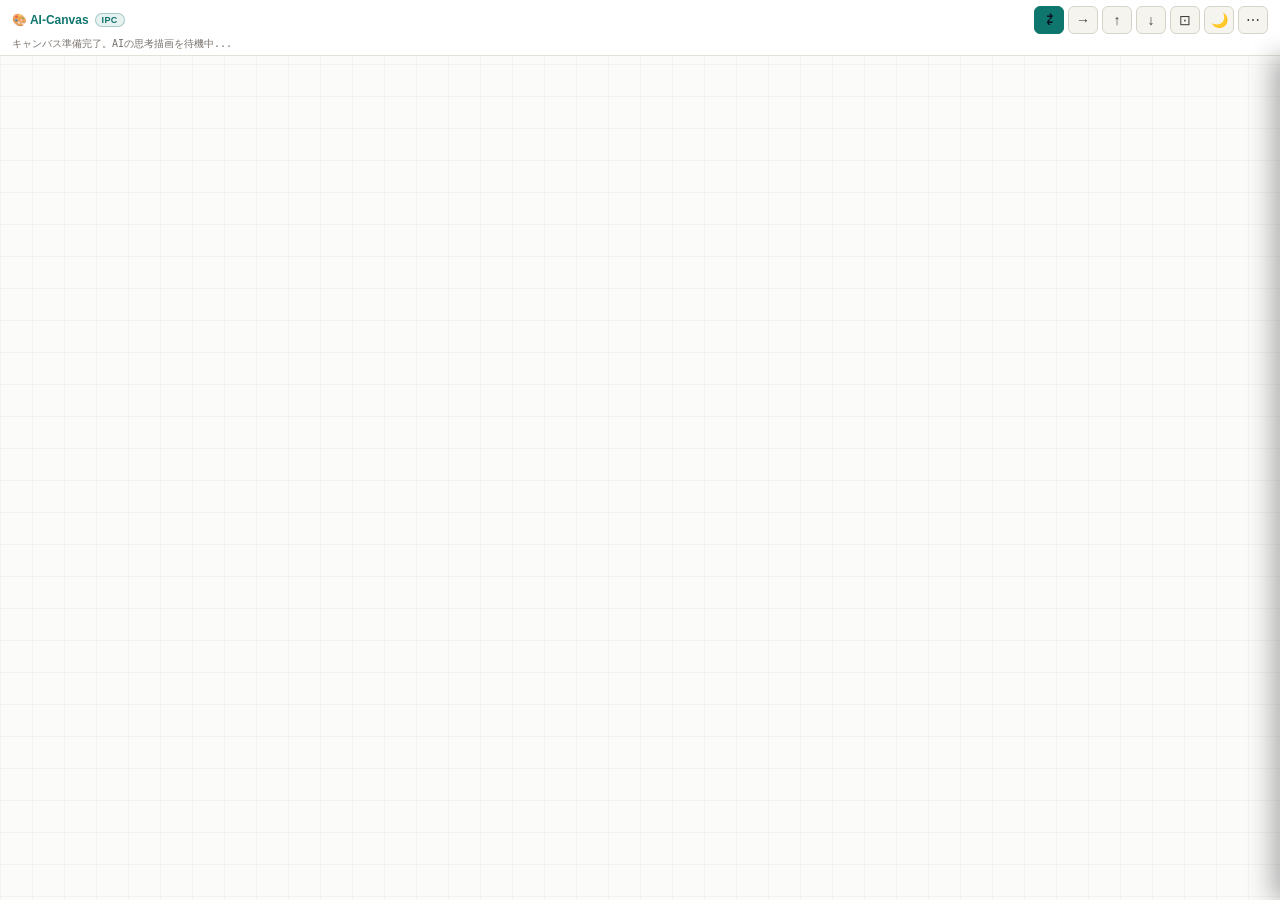
==== commit b071c10b: "fix(ui): improve group subtitle placement, text node html rendering, and edge layer ordering" ====
--- a/index.html
+++ b/index.html
@@ -326,7 +326,8 @@
             <span class="badge badge-ipc" title="WebView2 IPC・ポートゼロ">IPC</span>
           </div>
           <div class="toolbar-primary">
-            <button type="button" class="btn-icon layout-dir-btn active" data-dir="LR" title="横に整列 (→)" aria-label="横に整列" onclick="Canvas.autoLayout('LR')">→</button>
+            <button type="button" class="btn-icon layout-dir-btn active" data-dir="EDGE" title="エッジ重視整列 (交差最小化 ⇄)" aria-label="エッジ重視整列" onclick="Canvas.autoLayout('EDGE')">⇄</button>
+            <button type="button" class="btn-icon layout-dir-btn" data-dir="LR" title="横に整列 (→)" aria-label="横に整列" onclick="Canvas.autoLayout('LR')">→</button>
             <button type="button" class="btn-icon layout-dir-btn" data-dir="BT" title="縦・下から上へ (↑)" aria-label="縦に整列（上向き）" onclick="Canvas.autoLayout('BT')">↑</button>
             <button type="button" class="btn-icon layout-dir-btn" data-dir="TB" title="縦・上から下へ (↓)" aria-label="縦に整列（下向き）" onclick="Canvas.autoLayout('TB')">↓</button>
             <button type="button" class="btn-icon" title="全体表示 (Fit)" aria-label="全体表示" onclick="Canvas.fitView()">⊡</button>
@@ -335,7 +336,9 @@
               <button type="button" class="btn-icon" title="その他" aria-label="その他メニュー" onclick="Canvas.toggleHeaderMenu()">⋯</button>
               <div id="header-menu" class="header-menu hidden">
                 <button type="button" class="menu-item" onclick="Canvas.clear(); Canvas.toggleHeaderMenu(true)">🧹 リセット</button>
-                <button type="button" class="menu-item" onclick="Canvas.exportHTML(); Canvas.toggleHeaderMenu(true)">💾 単体HTML保存</button>
+                <button type="button" class="menu-item" onclick="Canvas.exportHTML({ preservePositions: true }); Canvas.toggleHeaderMenu(true)">📌 現在の配置でHTML保存 (完全固定)</button>
+                <button type="button" class="menu-item" onclick="Canvas.exportHTML({ preservePositions: false }); Canvas.toggleHeaderMenu(true)">🔄 自動整列モードでHTML保存 (動的)</button>
+                <button type="button" class="menu-item" onclick="Canvas.exportJsonCanvas(); Canvas.toggleHeaderMenu(true)">🗂 JSON Canvas 書き出し</button>
                 <button type="button" class="menu-item" id="menu-detail-only" onclick="Canvas.toggleDetailOnly()">📄 詳細: 常に開く</button>
               </div>
             </div>
@@ -392,10 +395,10 @@
 
         <rect width="100%" height="100%" fill="url(#grid)" />
 
-        <!-- レイヤー -->
+        <!-- レイヤー（SVG は後から来る兄弟が上に描画される → エッジをノードより手前に） -->
+        <g id="objects-layer"></g>
+        <path id="temp-edge" />
         <g id="edges-layer"></g>
-        <path id="temp-edge" />
-        <g id="objects-layer"></g>
       </svg>
     </div> <!-- /#canvas-pane -->
   </div> <!-- /#app-container -->
@@ -441,8 +444,7 @@
       return out;
     }
 
-    // SVG 断片の軽量サニタイズ（script / foreignObject / on* ハンドラ / javascript: を除去）。
-    // 注: DSL はローカル作者（人間・AI）を信頼する前提。本関数は defense-in-depth。
+    // SVG 断片の軽量サニタイズ（script / foreignObject / on* / javascript: / data: を除去）。
     function sanitizeSvgMarkup(raw) {
       if (raw == null) return '';
       return String(raw)
@@ -450,7 +452,20 @@
         .replace(/<\s*script\b[^>]*>/gi, '')
         .replace(/<\s*foreignObject[\s\S]*?<\s*\/\s*foreignObject\s*>/gi, '')
         .replace(/\son[a-z]+\s*=\s*("[^"]*"|'[^']*'|[^\s>]+)/gi, '')
-        .replace(/(href|xlink:href)\s*=\s*("|')?\s*javascript:[^"'>\s]*/gi, '');
+        .replace(/(href|xlink:href)\s*=\s*("|')?\s*(javascript|data):[^"'>\s]*/gi, '');
+    }
+
+    function escapeHtml(str) {
+      return String(str == null ? '' : str)
+        .replace(/&/g, '&amp;').replace(/</g, '&lt;').replace(/>/g, '&gt;').replace(/"/g, '&quot;');
+    }
+
+    function safeCssColor(raw, fallback) {
+      const s = String(raw || '').trim();
+      if (/^#[0-9A-Fa-f]{3,8}$/.test(s)) return s;
+      if (/^rgba?\(\s*[\d.,%\s]+\)$/.test(s)) return s;
+      if (/^var\(--[a-z0-9-]+\)$/.test(s)) return s;
+      return fallback;
     }
 
     function normalizeLatexForKatex(expr) {
@@ -462,6 +477,53 @@
         s = s.replace(/\\{2}(?=[a-zA-Z])/g, '\\');
       } while (s !== prev);
       return s;
+    }
+
+    // 🗂 JSON Canvas（.canvas）書き出し用ヘルパー（jsoncanvas_io.py と対称）
+    function jcHex16(s) {
+      let h1 = 0x811c9dc5, h2 = 0x811c9dc5;
+      const str = String(s);
+      for (let i = 0; i < str.length; i++) {
+        const c = str.charCodeAt(i);
+        h1 = Math.imul(h1 ^ c, 16777619);
+        h2 = Math.imul(h2 ^ (c + 7), 16777619);
+      }
+      const hx = (x) => (x >>> 0).toString(16).padStart(8, '0');
+      return hx(h1) + hx(h2);
+    }
+    function jcMdTable(headers, rows) {
+      if (!headers && !rows) return '';
+      const out = [];
+      const hs = String(headers || '').split(',').map(s => s.trim()).filter(Boolean);
+      if (hs.length) {
+        out.push('| ' + hs.join(' | ') + ' |');
+        out.push('| ' + hs.map(() => '---').join(' | ') + ' |');
+      }
+      String(rows || '').split(';').forEach(r => {
+        r = r.trim();
+        if (!r) return;
+        out.push('| ' + r.split('|').map(c => c.trim()).join(' | ') + ' |');
+      });
+      return out.join('\n');
+    }
+    function jcMdForObject(o) {
+      const d = o.data || {};
+      const t = o.type;
+      if (t === 'math') {
+        const title = d.title || d.label || '';
+        const body = d.latex ? `$$\n${d.latex}\n$$` : '';
+        return (title ? `**${title}**\n\n${body}` : body).trim();
+      }
+      if (t === 'svg') return d.svg_content || d.title || '';
+      if (t === 'table') return jcMdTable(d.headers || d.cols, d.rows) || (d.title || '');
+      if (t === 'group') return d.title || '';
+      const parts = [];
+      if (d.title) parts.push(`# ${d.title}`);
+      if (d.sub) parts.push(`*${d.sub}*`);
+      const content = d.content || d.text;
+      if (content) parts.push(content);
+      if (d.detail) parts.push(d.detail);
+      return parts.join('\n\n').trim();
     }
 
     const CANVAS_SCHEMA_VERSION = 1;
@@ -1298,12 +1360,19 @@
         }
 
         // detail を持つノードだけ詳細パネルを開くオプション:
-        // detail が無ければパネルを開かず（開いていれば閉じ）、選択リングだけ残す。
-        if (detailOnlyWithData && !(obj.data && obj.data.detail)) {
+        // detail または table / math / svg などの固有データを持つ場合は詳細パネルを開く
+        const hasRichData = !!(obj.data && (
+          obj.data.detail ||
+          obj.data.content ||
+          (obj.type === 'table' && (obj.data.headers || obj.data.rows)) ||
+          (obj.type === 'math' && obj.data.latex) ||
+          (obj.type === 'svg' && obj.data.svg_content)
+        ));
+        if (detailOnlyWithData && !hasRichData) {
           closeDetailPanel({ clearSelection: false });
           updateConnectionSummary(id);
           updateQuickToolbar(id);
-          logBar.innerText = `[フォーカス] ノード '${id}'（detail なし → 詳細パネル非表示）`;
+          logBar.innerText = `[フォーカス] ノード '${id}'（詳細データなし → 詳細パネル非表示）`;
           return;
         }
 
@@ -1981,13 +2050,14 @@
           createEdgeDom(edge, edges.length - 1);
           updateEdges();
         },
-        // 🌟 自動レイアウトエンジン (→ LR 横 / ↓ TB 縦・上から下 / ↑ BT 縦・下から上)
+        // 🌟 自動レイアウトエンジン (⇄ EDGE エッジ重視・交差最小化 / → LR 横 / ↓ TB 縦・上から下 / ↑ BT 縦・下から上)
         autoLayout: function(direction) {
-          if (direction !== 'LR' && direction !== 'TB' && direction !== 'BT') {
-            direction = this.layoutDirection || 'LR';
+          if (direction !== 'LR' && direction !== 'TB' && direction !== 'BT' && direction !== 'EDGE') {
+            direction = this.layoutDirection || 'EDGE';
           }
           this.layoutDirection = direction;
-          const isHorizontal = direction === 'LR';
+          const isHorizontal = direction === 'LR' || direction === 'EDGE';
+          const isEdgeMode = direction === 'EDGE';
 
           const nodeIds = [];
           objects.forEach((obj, id) => {
@@ -1996,14 +2066,15 @@
           });
 
           // レベル（階層）判定 — サイクル安全（BFS・各ノード一度だけ割当）。
-          // 閉路があっても無限ループせず、レベルが膨張しない（source からの段数で意味を保つ）。
           const levels = new Map();
           const adj = new Map();
+          const revAdj = new Map();
           const indeg = new Map();
-          nodeIds.forEach(id => { levels.set(id, undefined); adj.set(id, []); indeg.set(id, 0); });
+          nodeIds.forEach(id => { levels.set(id, undefined); adj.set(id, []); revAdj.set(id, []); indeg.set(id, 0); });
           edges.forEach(e => {
             if (adj.has(e.u) && levels.has(e.v)) {
               adj.get(e.u).push(e.v);
+              revAdj.get(e.v).push(e.u);
               indeg.set(e.v, indeg.get(e.v) + 1);
             }
           });
@@ -2040,24 +2111,48 @@
             levelGroups.get(lvl).push(id);
           });
 
+          // 🌟 エッジ重視整列 (EDGE): 重心整列（Barycenter Heuristic）でエッジ交差を最小化
+          if (isEdgeMode) {
+            const tempY = new Map();
+            const l0 = levelGroups.get(0) || [];
+            l0.forEach((id, idx) => { tempY.set(id, idx * 160); });
+
+            for (let lvl = 1; lvl <= maxLevel; lvl++) {
+              const group = levelGroups.get(lvl) || [];
+              const barycenters = new Map();
+              group.forEach(v => {
+                const parents = revAdj.get(v) || [];
+                const validParents = parents.filter(p => tempY.has(p));
+                if (validParents.length > 0) {
+                  const avgY = validParents.reduce((sum, p) => sum + tempY.get(p), 0) / validParents.length;
+                  barycenters.set(v, avgY);
+                } else {
+                  barycenters.set(v, 9999);
+                }
+              });
+              group.sort((a, b) => (barycenters.get(a) || 0) - (barycenters.get(b) || 0));
+              group.forEach((id, idx) => { tempY.set(id, idx * 160); });
+            }
+          }
+
           // 配置座標計算
           const startX = 80, startY = 120;
-          // 主軸（階層方向）の間隔を副軸（同階層の並び）より広く取り、向きを明確にする
-          const gapX = isHorizontal ? 340 : 150;
-          const gapY = isHorizontal ? 150 : 250;
+          const gapX = isEdgeMode ? 380 : (isHorizontal ? 340 : 150);
+          const baseGapY = isHorizontal ? 150 : 250;
 
           levelGroups.forEach((ids, lvl) => {
+            let currentY = startY;
             ids.forEach((id, rank) => {
               const obj = objects.get(id);
               if (!obj) return;
-              // BT は階層を反転し、根を下・葉を上へ伸ばす
               const depth = direction === 'BT' ? (maxLevel - lvl) : lvl;
               if (isHorizontal) {
                 obj.x = startX + lvl * gapX;
-                obj.y = startY + rank * gapY;
+                obj.y = isEdgeMode ? currentY : (startY + rank * baseGapY);
+                currentY += Math.max(baseGapY, (obj.h || 80) + 40);
               } else {
                 obj.x = startX + rank * gapX;
-                obj.y = startY + depth * gapY;
+                obj.y = startY + depth * baseGapY;
               }
               obj.manualPos = false;
               if (obj.data) {
@@ -2073,8 +2168,9 @@
           updateGroups();
           this.fitView();
           this.syncToPython();
-          const dirLabel = direction === 'LR' ? '横 (→)'
-            : (direction === 'BT' ? '縦・下から上 (↑)' : '縦・上から下 (↓)');
+          const dirLabel = direction === 'EDGE' ? 'エッジ重視 (⇄ 交差最小化)'
+            : (direction === 'LR' ? '横 (→)'
+            : (direction === 'BT' ? '縦・下から上 (↑)' : '縦・上から下 (↓)'));
           logBar.innerText = `[整列完了] ${dirLabel}に自動整列しました！`;
           if (typeof document !== 'undefined' && document.querySelectorAll) {
             document.querySelectorAll('.layout-dir-btn').forEach(btn => {
@@ -2219,14 +2315,17 @@
           updateViewBox();
           logBar.innerText = '[表示] キャンバス全体を画面に収めました (Fit)';
         },
-        buildExportDsl: function() {
+        buildExportDsl: function(options) {
+          options = options || {};
+          const preservePositions = options.preservePositions !== false; // 既定: 現在配置を100%固定
           const dslLines = ["clear"];
           const skipNodeEdgeProps = new Set(['to', 'link', 'edge', 'edge_color', 'edge_width', 'edge_dash', 'edge_stroke', 'edge_style', 'edge_arrow']);
           objects.forEach(o => {
             const d = o.data || {};
             const props = [];
-            const skipCoords = (o.type === 'group' && d.contains) || !o.manualPos;
-            if (!skipCoords) {
+            const isGroupWithContains = (o.type === 'group' && d.contains);
+            const shouldIncludeCoords = preservePositions ? !isGroupWithContains : (!isGroupWithContains && o.manualPos);
+            if (shouldIncludeCoords) {
               props.push(`x=${Math.round(o.x)}`);
               props.push(`y=${Math.round(o.y)}`);
             }
@@ -2254,35 +2353,91 @@
           }
           return dslLines.join('\n');
         },
-        exportHTML: function() {
-          const dsl = this.buildExportDsl();
+        exportHTML: function(options) {
+          options = options || {};
+          const preserve = options.preservePositions !== false;
+          const dsl = this.buildExportDsl({ preservePositions: preserve });
           assembleExportHtml(dsl)
             .then((htmlContent) => {
               const api = (window.pywebview && window.pywebview.api) ? window.pywebview.api : null;
               const fn = api ? (api.export_html || api.exportHtml) : null;
+              const msgMode = preserve ? '現在の配置を完全固定して' : '自動整列モードで';
               if (fn) {
                 fn.call(api, htmlContent)
-                  .then(res => { logBar.innerText = `[保存成功 💾] ${res}`; })
+                  .then(res => { logBar.innerText = `[保存成功 💾] (${msgMode}) ${res}`; })
                   .catch(err => { logBar.innerText = `[保存エラー ⚠️] ${err}`; });
               } else if (api && api.sync_canvas_state) {
                 api.sync_canvas_state("__EXPORT_HTML__", "system", 0, 0, { raw_html: htmlContent })
-                  .then(() => { logBar.innerText = '[保存成功 💾] ダウンロードフォルダへ保存しました！'; })
+                  .then(() => { logBar.innerText = `[保存成功 💾] ${msgMode}ダウンロードフォルダへ保存しました！`; })
                   .catch(err => { logBar.innerText = `[保存エラー ⚠️] ${err}`; });
               } else {
                 const blob = new Blob([htmlContent], { type: 'text/html;charset=utf-8' });
                 const url = URL.createObjectURL(blob);
                 const a = document.createElement('a');
                 a.href = url;
-                a.download = `ai_canvas_snapshot_${new Date().toISOString().slice(0, 10)}.html`;
+                a.download = `ai_canvas_snapshot_${preserve ? 'fixed_' : ''}${new Date().toISOString().slice(0, 10)}.html`;
                 a.click();
                 URL.revokeObjectURL(url);
-                logBar.innerText = '[エクスポート] 自己完結した単体HTMLを保存しました！';
+                logBar.innerText = `[エクスポート 💾] ${msgMode}単体HTMLを保存しました！`;
               }
             })
             .catch((err) => {
               console.error('[exportHTML]', err);
               logBar.innerText = `[保存エラー ⚠️] ${err}`;
             });
+        },
+        // 🗂 JSON Canvas（.canvas）を組み立てる（jsoncanvas_io.py state_to_jsoncanvas と対称）
+        buildJsonCanvas: function() {
+          const jcNodes = [];
+          objects.forEach(o => {
+            const d = o.data || {};
+            const isGroup = o.type === 'group';
+            const node = {
+              id: String(o.id),
+              type: isGroup ? 'group' : 'text',
+              x: Math.round(safeNum(o.x, 0)),
+              y: Math.round(safeNum(o.y, 0)),
+              width: Math.round(safeNum(o.w, 250)),
+              height: Math.round(safeNum(o.h, 100))
+            };
+            if (d.color && /^#/.test(String(d.color))) node.color = String(d.color);
+            if (isGroup) node.label = d.title || String(o.id);
+            else node.text = jcMdForObject(o);
+            node.ai_canvas = { type: o.type, data: d };
+            jcNodes.push(node);
+          });
+          const jcEdges = edges.map((e, idx) => {
+            const st = e.style || {};
+            const ed = { id: jcHex16(`${e.u}->${e.v}:${idx}`), fromNode: e.u, toNode: e.v };
+            if (e.label) ed.label = e.label;
+            if (st.stroke && /^#/.test(String(st.stroke))) ed.color = String(st.stroke);
+            const arrow = st.arrow;
+            if (arrow === 'none') { ed.fromEnd = 'none'; ed.toEnd = 'none'; }
+            else if (arrow === 'double') { ed.fromEnd = 'arrow'; ed.toEnd = 'arrow'; }
+            else { ed.fromEnd = 'none'; ed.toEnd = 'arrow'; }
+            const ext = {};
+            if (st.width != null) ext.width = st.width;
+            if (st.dash) ext.dash = st.dash;
+            if (arrow) ext.arrow = arrow;
+            if (st.arrow_color) ext.arrow_color = st.arrow_color;
+            if (Object.keys(ext).length) ed.ai_canvas = ext;
+            return ed;
+          });
+          return { nodes: jcNodes, edges: jcEdges };
+        },
+        // 🗂 JSON Canvas をファイル書き出し（Obsidian 等で開ける）
+        exportJsonCanvas: function() {
+          const jc = this.buildJsonCanvas();
+          const json = JSON.stringify(jc, null, 2);
+          const name = `ai_canvas_${new Date().toISOString().slice(0, 10)}.canvas`;
+          const blob = new Blob([json], { type: 'application/json;charset=utf-8' });
+          const url = URL.createObjectURL(blob);
+          const a = document.createElement('a');
+          a.href = url;
+          a.download = name;
+          a.click();
+          URL.revokeObjectURL(url);
+          logBar.innerText = `[JSON Canvas 書き出し 🗂] ${name}（${jc.nodes.length} nodes, ${jc.edges.length} edges）`;
         },
         syncToPython: function() {
           if (window.pywebview && window.pywebview.api && window.pywebview.api.sync_canvas_state) {
@@ -2371,14 +2526,17 @@
     Canvas.registerComponent('card', {
       getDimensions: (data) => ({ w: Math.max(80, safeNum(data.w, 200)), h: Math.max(50, safeNum(data.h, 84)) }),
       render: (data, container, dims) => {
-        const color = data.color || '#38bdf8';
+        const color = safeCssColor(data.color, '#38bdf8');
+        const tag = escapeHtml((data.tag || data.id || 'NODE').toUpperCase());
+        const title = escapeHtml(data.title || data.id || '');
+        const sub = data.sub ? escapeHtml(data.sub) : '';
         const g = document.createElementNS('http://www.w3.org/2000/svg', 'g');
         g.innerHTML = `
           <rect width="${dims.w}" height="${dims.h}" rx="10" fill="var(--card-bg)" stroke="${color}" stroke-width="1.6" />
           <rect width="${dims.w}" height="5" rx="2" fill="${color}" />
-          <text x="14" y="24" font-size="10" font-weight="700" fill="${color}" letter-spacing="0.05em">${(data.tag || data.id).toUpperCase()}</text>
-          <text x="14" y="46" font-size="13" font-weight="700" fill="var(--card-text)">${data.title || data.id}</text>
-          ${data.sub ? `<text x="14" y="66" font-size="11" fill="var(--card-sub)">${data.sub}</text>` : ''}
+          <text x="14" y="24" font-size="10" font-weight="700" fill="${color}" letter-spacing="0.05em">${tag}</text>
+          <text x="14" y="46" font-size="13" font-weight="700" fill="var(--card-text)">${title}</text>
+          ${sub ? `<text x="14" y="66" font-size="11" fill="var(--card-sub)">${sub}</text>` : ''}
         `;
         container.appendChild(g);
       }
@@ -2391,11 +2549,18 @@
         const fo = document.createElementNS('http://www.w3.org/2000/svg', 'foreignObject');
         fo.setAttribute('width', dims.w);
         fo.setAttribute('height', dims.h);
-        const strokeColor = data.color || 'var(--text-node-border)';
+        const strokeColor = safeCssColor(data.color, 'var(--text-node-border)');
+        const titleColor = safeCssColor(data.color, 'var(--text-node-title)');
+        const t = data.title ? escapeHtml(data.title) : '';
+        let rawContent = data.content || '';
+        let body = escapeHtml(rawContent).replace(/\n/g, '<br/>');
+        body = body.replace(/&lt;b&gt;/g, '<b>').replace(/&lt;\/b&gt;/g, '</b>')
+                   .replace(/&lt;strong&gt;/g, '<strong>').replace(/&lt;\/strong&gt;/g, '</strong>')
+                   .replace(/&lt;br\s*\/?&gt;/g, '<br/>');
         fo.innerHTML = `
-          <div xmlns="http://www.w3.org/1999/xhtml" style="width:100%; height:100%; background:var(--text-node-bg); border:1.6px dashed ${strokeColor}; border-radius:8px; padding:10px 12px; box-sizing:border-box; color:var(--text-node-body); font-size:12px; line-height:1.5;">
-            ${data.title ? `<div style="font-weight:700; color:${data.color || 'var(--text-node-title)'}; font-size:13px; margin-bottom:4px;">${data.title}</div>` : ''}
-            <div>${data.content || ''}</div>
+          <div xmlns="http://www.w3.org/1999/xhtml" style="width:100%; height:100%; background:var(--text-node-bg); border:1.6px dashed ${strokeColor}; border-radius:8px; padding:10px 12px; box-sizing:border-box; color:var(--text-node-body); font-size:12px; line-height:1.5; overflow-y:auto; word-break:break-word;">
+            ${t ? `<div style="font-weight:700; color:${titleColor}; font-size:13px; margin-bottom:4px;">${t}</div>` : ''}
+            <div>${body}</div>
           </div>
         `;
         container.appendChild(fo);
@@ -2410,8 +2575,8 @@
         fo.setAttribute('width', dims.w);
         fo.setAttribute('height', dims.h);
         const div = document.createElement('div');
-        const mathBorder = data.color || 'var(--math-border)';
-        const mathLabelColor = data.color || 'var(--math-label)';
+        const mathBorder = safeCssColor(data.color, 'var(--math-border)');
+        const mathLabelColor = safeCssColor(data.color, 'var(--math-label)');
         div.style.cssText = `width:100%; height:100%; background:var(--math-bg); border:1.6px solid ${mathBorder}; border-radius:10px; display:flex; flex-direction:column; justify-content:space-between; align-items:center; box-sizing:border-box; padding:8px 12px 10px 12px; box-shadow:0 6px 16px rgba(0,0,0,0.25);`;
 
         const label = document.createElement('div');
@@ -2438,9 +2603,10 @@
       render: (data, container, dims) => {
         const cx = dims.w / 2, cy = dims.h / 2;
         const g = document.createElementNS('http://www.w3.org/2000/svg', 'g');
+        const vizTitle = escapeHtml((data.title || 'SVG VIZ').toUpperCase());
         g.innerHTML = `
           <rect width="${dims.w}" height="${dims.h}" rx="12" fill="rgba(15,23,42,0.7)" stroke="#f59e0b" stroke-width="1.4" stroke-dasharray="4,3" />
-          <text x="10" y="18" font-size="10" font-weight="700" fill="#f59e0b">${(data.title || 'SVG VIZ').toUpperCase()}</text>
+          <text x="10" y="18" font-size="10" font-weight="700" fill="#f59e0b">${vizTitle}</text>
           <g transform="translate(${cx}, ${cy})">
             ${sanitizeSvgMarkup(data.svg_content || '')}
           </g>
@@ -2456,17 +2622,20 @@
         const fo = document.createElementNS('http://www.w3.org/2000/svg', 'foreignObject');
         fo.setAttribute('width', dims.w);
         fo.setAttribute('height', dims.h);
-        const bg = data.color || '#fef08a';
+        const bg = safeCssColor(data.color, '#fef08a');
+        const st = escapeHtml(data.title || 'NOTE');
+        const body = escapeHtml(data.content || data.text || '');
+        const author = data.author ? escapeHtml(data.author) : '';
         fo.innerHTML = `
           <div xmlns="http://www.w3.org/1999/xhtml" style="width:100%; height:100%; background:${bg}; border-radius:4px; padding:10px 12px; box-sizing:border-box; color:#1e293b; box-shadow:0 4px 12px rgba(0,0,0,0.35); display:flex; flex-direction:column; justify-content:space-between; transform:rotate(-0.8deg); border-top:3px solid rgba(0,0,0,0.12);">
             <div>
               <div style="display:flex; align-items:center; justify-content:space-between; margin-bottom:4px;">
-                <span style="font-weight:800; font-size:12px; color:#0f172a; letter-spacing:0.02em;">${data.title || 'NOTE'}</span>
+                <span style="font-weight:800; font-size:12px; color:#0f172a; letter-spacing:0.02em;">${st}</span>
                 <span style="width:7px; height:7px; border-radius:50%; background:rgba(0,0,0,0.3); display:inline-block;"></span>
               </div>
-              <div style="font-size:11px; line-height:1.45; color:#334155; word-break:break-word;">${data.content || data.text || ''}</div>
+              <div style="font-size:11px; line-height:1.45; color:#334155; word-break:break-word;">${body}</div>
             </div>
-            ${data.author ? `<div style="font-size:9px; font-weight:700; color:rgba(0,0,0,0.4); text-align:right;">— ${data.author}</div>` : ''}
+            ${author ? `<div style="font-size:9px; font-weight:700; color:rgba(0,0,0,0.4); text-align:right;">— ${author}</div>` : ''}
           </div>
         `;
         container.appendChild(fo);
@@ -2480,18 +2649,19 @@
         h: Math.max(100, safeNum(data.h, 240))
       }),
       render: (data, container, dims) => {
-        const accent = data.color || '#38bdf8';
+        const accent = safeCssColor(data.color, '#38bdf8');
+        const titleText = escapeHtml((data.title || 'GROUP').toUpperCase());
+        const subText = data.sub ? escapeHtml(data.sub) : '';
         const g = document.createElementNS('http://www.w3.org/2000/svg', 'g');
-        const titleText = data.title || 'GROUP';
-        const badgeW = Math.max(60, titleText.length * 10 + 20);
+        const badgeW = Math.max(60, (data.title || 'GROUP').length * 10 + 20);
 
         g.innerHTML = `
           <g transform="translate(12, 12)">
             <rect width="${badgeW}" height="20" rx="5" fill="${accent}" opacity="0.22" />
             <rect width="${badgeW}" height="20" rx="5" fill="none" stroke="${accent}" stroke-width="1" opacity="0.55" />
-            <text x="8" y="14" font-size="10" font-weight="700" fill="${accent}" letter-spacing="0.04em">${titleText.toUpperCase()}</text>
+            <text x="8" y="14" font-size="10" font-weight="700" fill="${accent}" letter-spacing="0.04em">${titleText}</text>
           </g>
-          ${data.sub ? `<text x="14" y="${dims.h - 12}" font-size="10" fill="#64748b" font-weight="500">${data.sub}</text>` : ''}
+          ${subText ? `<text x="${badgeW + 22}" y="26" font-size="11" fill="var(--card-sub, #64748b)" font-weight="500">${subText}</text>` : ''}
         `;
         container.appendChild(g);
       }
@@ -2508,7 +2678,7 @@
         };
       },
       render: (data, container, dims) => {
-        const accent = data.color || '#38bdf8';
+        const accent = safeCssColor(data.color, '#38bdf8');
         const fo = document.createElementNS('http://www.w3.org/2000/svg', 'foreignObject');
         fo.setAttribute('width', dims.w);
         fo.setAttribute('height', dims.h);
@@ -2517,7 +2687,10 @@
         wrap.setAttribute('xmlns', 'http://www.w3.org/1999/xhtml');
         wrap.style.cssText =
           'width:100%; height:100%; background:var(--table-bg); border:1.6px solid ' + accent +
-          '; border-radius:10px; padding:8px 10px; box-sizing:border-box; color:var(--card-text); display:flex; flex-direction:column; overflow:hidden;';
+          '; border-radius:10px; padding:8px 10px; box-sizing:border-box; color:var(--card-text); display:flex; flex-direction:column; overflow:hidden; cursor:pointer;';
+        wrap.addEventListener('click', (ev) => {
+          selectNode(data.id, { openDetail: true });
+        });
 
         if (data.title) {
           const titleEl = document.createElement('div');
